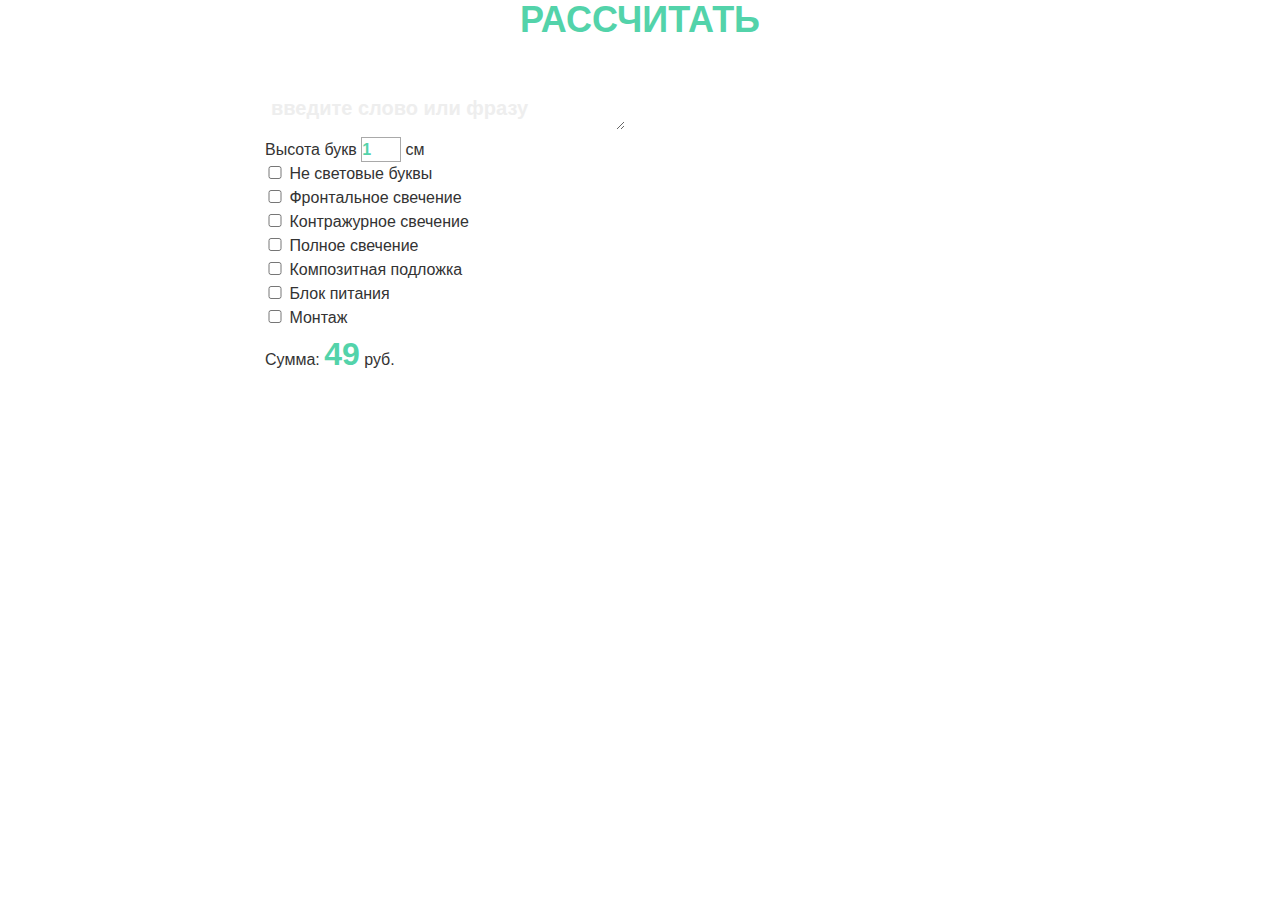
==== calc/index.html @ e40aa345 "Update index.html" ====
<!DOCTYPE html>
<html lang="ru">
	<head>
	<meta http-equiv="Content-Type" content="text/html; charset=UTF-8">	
	<meta name="description" content="Изготовить вывеску на фасад здания по 902 п.п. с фронтальной подстветкой, контражур или без нее. Рекламно-производственная компания в Москве Фабрика Букв">
	<meta http-equiv="X-UA-Compatible" content="IE=edge">
	<meta name="viewport" content="width=device-width, initial-scale=1, maximum-scale=1">
	<meta property="og:image" content="path/to/image.jpg">
	<link rel="shortcut icon" href="" type="image/x-icon">
	<link rel="apple-touch-icon" href="">
	<link rel="apple-touch-icon" sizes="72x72" href="">
	<link rel="apple-touch-icon" sizes="114x114" href="">
	<meta name="theme-color" content="#000">
	<meta name="msapplication-navbutton-color" content="#000">
	<meta name="apple-mobile-web-app-status-bar-style" content="#000">
<!--<style>body { opacity: 0; overflow-x: hidden; } html { background-color: #fff; }</style>-->
	<style type="text/css">
		body{overflow:hidden!important;height:unset!important;/*background-color: #110f0c!important;color:white!important*/}
.mfp-bg.mfp-ready {
    display: none;
}
		#kalk input[type=text] {
    border: 1px solid transparent;
}
.mfp-wrap.mfp-close-btn-in.mfp-auto-cursor.mfp-ready {
    display: none;
}
		#calculator{margin:0!important;padding:0!important;background-color:transparent!important;}
		#kalk textarea {
     width: 100%!important;
     color: #12100d!important;
     font-weight: 900!important;
}
		#calculator h1, #calculator span {
    color: #53d3aa!important;
}
		#kalk input[type=text] {
font-weight:900;
    color: #54d3aa;
}
		.flip-container {
    display: none;
}
</style>
</head>
<body>

	<div class="container-fluid" id="calculator">
		<div class="row">
			<div class="container" id="kalk">
				<div class="row">
					<div class="col-sm-12 col-xs-12"><h1 class="txt-c"><span class="b">Рассчитать</span><!-- <br> и мы гарантированно сделаем скидку</h1> --></div>
				</div>
				<div class="row">
					<div class="col-sm-6 col-md-5 col-md-offset-1 col-lg-4 col-lg-offset-2" id="ya_a">
						<center>
						<div class="cont">
							<textarea id="lett" placeholder="введите слово или фразу" style="border:0;"></textarea>
						</div>
						</center>
						<div class="cont"> Высота букв 
							<input type="text" id="lett_h" value="1"> см
						</div>
						
						<div class="cont"><input type="checkbox" class="tpe" data-pr="49" data-nm="Не световые буквы"> Не световые буквы</div>
						<div class="cont"><input type="checkbox" class="tpe" data-pr="60" data-nm="Фронтальное свечение"> Фронтальное свечение</div>
						<div class="cont"><input type="checkbox" class="tpe" data-pr="75" data-nm="Контражурное свечение"> Контражурное свечение</div>
						<div class="cont"><input type="checkbox" class="tpe" data-pr="90" data-nm="Полное свечение"> Полное свечение</div>
						<div class="cont"><input type="checkbox" id="pdlj"> Композитная подложка</div>
						<div class="cont" id="podlojka" style="display: none;"><!--22-->
							<div class="ct ltt">Высота подложки, см:
								<input type="text" id="pdlj_h" value="1">
							</div>
							<div class="ct ltt">Длина подложки, см:
								<input type="text" id="pdlj_w" value="1">
							</div>
						</div>
						<div class="cont"><input type="checkbox" id="power"> Блок питания</div>
						<div class="cont"><input type="checkbox" id="montaj"> Монтаж</div>
						<div class="sum">Сумма: <span id="itog">49</span> руб.</div>
					</div>
					<div class="col-sm-6 col-md-5 col-lg-4">
						<div id="pcture">
							<div class="_goods">
								<div class="flip-container">
									<aside class="flipper" id="flipper">
										<section class="front">Перед</section>
										<section class="back right">Зад</section>
									</aside>
									<aside id="undflipper">
										<section>здесь будет<br>примерный вид</section>
									</aside>
									
								</div>
							</div>
						</div>
					</div>
				</div>
				<!--<div class="row">
					<div class="txt-c">
						<button type="button" id="order" class="bigbtn">оставить заявку</button>
					</div>
				</div>-->
			</div>
			<div id="calc_answ" style="display:none"></div>

			
			<div id="text_order" style="display:none">Текст: 
Тип вывески: не выбрано
Высота букв, см: 1
Блок питания: не нужен
Подложка: не нужна
Монтаж: не нужен</div>
		</div>
	</div>


	<link rel="stylesheet" href="css/main.min.css">


	<script src="js/scripts.min.js"></script>
---- calc/css/main.min.css ----
@font-face{font-family:"Bebas Neue";font-weight:400;font-style:normal;src:url(../fonts/BebasNeue/BebasNeueRegular.eot);src:url(../fonts/BebasNeue/BebasNeueRegular.eot?#iefix) format("embedded-opentype"),url(../fonts/BebasNeue/BebasNeueRegular.woff) format("woff"),url(../fonts/BebasNeue/BebasNeueRegular.ttf) format("truetype")}@font-face{font-family:"Bebas Neue";font-weight:700;font-style:normal;src:url(../fonts/BebasNeue/BebasNeueBold.eot);src:url(../fonts/BebasNeue/BebasNeueBold.eot?#iefix) format("embedded-opentype"),url(../fonts/BebasNeue/BebasNeueBold.woff) format("woff"),url(../fonts/BebasNeue/BebasNeueBold.ttf) format("truetype")}html{font-family:sans-serif;-ms-text-size-adjust:100%;-webkit-text-size-adjust:100%}body{margin:0}article,aside,details,figcaption,figure,footer,header,hgroup,main,menu,nav,section,summary{display:block}audio,canvas,progress,video{display:inline-block;vertical-align:baseline}audio:not([controls]){display:none;height:0}[hidden],template{display:none}a{background-color:transparent}a:active,a:hover{outline:0}abbr[title]{border-bottom:1px dotted}b,strong{font-weight:700}dfn{font-style:italic}h1{font-size:2em;margin:.67em 0}mark{background:#ff0;color:#000}small{font-size:80%}sub,sup{font-size:75%;line-height:0;position:relative;vertical-align:baseline}sup{top:-.5em}sub{bottom:-.25em}img{border:0}svg:not(:root){overflow:hidden}figure{margin:1em 40px}hr{-webkit-box-sizing:content-box;box-sizing:content-box;height:0}pre{overflow:auto}code,kbd,pre,samp{font-family:monospace,monospace;font-size:1em}button,input,optgroup,select,textarea{color:inherit;font:inherit;margin:0}button{overflow:visible}button,select{text-transform:none}button,html input[type=button],input[type=reset],input[type=submit]{-webkit-appearance:button;cursor:pointer}button[disabled],html input[disabled]{cursor:default}button::-moz-focus-inner,input::-moz-focus-inner{border:0;padding:0}input{line-height:normal}input[type=checkbox],input[type=radio]{-webkit-box-sizing:border-box;box-sizing:border-box;padding:0}input[type=number]::-webkit-inner-spin-button,input[type=number]::-webkit-outer-spin-button{height:auto}input[type=search]{-webkit-appearance:textfield;-webkit-box-sizing:content-box;box-sizing:content-box}input[type=search]::-webkit-search-cancel-button,input[type=search]::-webkit-search-decoration{-webkit-appearance:none}fieldset{border:1px solid silver;margin:0 2px;padding:.35em .625em .75em}legend{border:0;padding:0}textarea{overflow:auto}optgroup{font-weight:700}table{border-collapse:collapse;border-spacing:0}td,th{padding:0}*{-webkit-box-sizing:border-box;box-sizing:border-box}:after,:before{-webkit-box-sizing:border-box;box-sizing:border-box}html{font-size:10px;-webkit-tap-highlight-color:transparent}body{font-family:"Helvetica Neue",Helvetica,Arial,sans-serif;font-size:14px;line-height:1.42857143;color:#333;background-color:#fff}button,input,select,textarea{font-family:inherit;font-size:inherit;line-height:inherit}a{color:#337ab7;text-decoration:none}a:focus,a:hover{color:#23527c;text-decoration:underline}a:focus{outline:5px auto -webkit-focus-ring-color;outline-offset:-2px}figure{margin:0}img{vertical-align:middle}.img-responsive{display:block;max-width:100%;height:auto}.img-rounded{-webkit-border-radius:6px;border-radius:6px}.img-thumbnail{padding:4px;line-height:1.42857143;background-color:#fff;border:1px solid #ddd;-webkit-border-radius:4px;border-radius:4px;-webkit-transition:all .2s ease-in-out;-o-transition:all .2s ease-in-out;transition:all .2s ease-in-out;display:inline-block;max-width:100%;height:auto}.img-circle{-webkit-border-radius:50%;border-radius:50%}hr{margin-top:20px;margin-bottom:20px;border:0;border-top:1px solid #eee}.sr-only{position:absolute;width:1px;height:1px;margin:-1px;padding:0;overflow:hidden;clip:rect(0,0,0,0);border:0}.sr-only-focusable:active,.sr-only-focusable:focus{position:static;width:auto;height:auto;margin:0;overflow:visible;clip:auto}[role=button]{cursor:pointer}.container{margin-right:auto;margin-left:auto;padding-left:15px;padding-right:15px}@media (min-width:768px){.container{width:750px}}@media (min-width:992px){.container{width:970px}}@media (min-width:1200px){.container{width:1170px}}.container-fluid{margin-right:auto;margin-left:auto;padding-left:15px;padding-right:15px}.row{margin-left:-15px;margin-right:-15px}.col-lg-1,.col-lg-10,.col-lg-11,.col-lg-12,.col-lg-2,.col-lg-3,.col-lg-4,.col-lg-5,.col-lg-6,.col-lg-7,.col-lg-8,.col-lg-9,.col-md-1,.col-md-10,.col-md-11,.col-md-12,.col-md-2,.col-md-3,.col-md-4,.col-md-5,.col-md-6,.col-md-7,.col-md-8,.col-md-9,.col-sm-1,.col-sm-10,.col-sm-11,.col-sm-12,.col-sm-2,.col-sm-3,.col-sm-4,.col-sm-5,.col-sm-6,.col-sm-7,.col-sm-8,.col-sm-9,.col-xs-1,.col-xs-10,.col-xs-11,.col-xs-12,.col-xs-2,.col-xs-3,.col-xs-4,.col-xs-5,.col-xs-6,.col-xs-7,.col-xs-8,.col-xs-9{position:relative;min-height:1px;padding-left:15px;padding-right:15px}.col-xs-1,.col-xs-10,.col-xs-11,.col-xs-12,.col-xs-2,.col-xs-3,.col-xs-4,.col-xs-5,.col-xs-6,.col-xs-7,.col-xs-8,.col-xs-9{float:left}.col-xs-12{width:100%}.col-xs-11{width:91.66666667%}.col-xs-10{width:83.33333333%}.col-xs-9{width:75%}.col-xs-8{width:66.66666667%}.col-xs-7{width:58.33333333%}.col-xs-6{width:50%}.col-xs-5{width:41.66666667%}.col-xs-4{width:33.33333333%}.col-xs-3{width:25%}.col-xs-2{width:16.66666667%}.col-xs-1{width:8.33333333%}.col-xs-pull-12{right:100%}.col-xs-pull-11{right:91.66666667%}.col-xs-pull-10{right:83.33333333%}.col-xs-pull-9{right:75%}.col-xs-pull-8{right:66.66666667%}.col-xs-pull-7{right:58.33333333%}.col-xs-pull-6{right:50%}.col-xs-pull-5{right:41.66666667%}.col-xs-pull-4{right:33.33333333%}.col-xs-pull-3{right:25%}.col-xs-pull-2{right:16.66666667%}.col-xs-pull-1{right:8.33333333%}.col-xs-pull-0{right:auto}.col-xs-push-12{left:100%}.col-xs-push-11{left:91.66666667%}.col-xs-push-10{left:83.33333333%}.col-xs-push-9{left:75%}.col-xs-push-8{left:66.66666667%}.col-xs-push-7{left:58.33333333%}.col-xs-push-6{left:50%}.col-xs-push-5{left:41.66666667%}.col-xs-push-4{left:33.33333333%}.col-xs-push-3{left:25%}.col-xs-push-2{left:16.66666667%}.col-xs-push-1{left:8.33333333%}.col-xs-push-0{left:auto}.col-xs-offset-12{margin-left:100%}.col-xs-offset-11{margin-left:91.66666667%}.col-xs-offset-10{margin-left:83.33333333%}.col-xs-offset-9{margin-left:75%}.col-xs-offset-8{margin-left:66.66666667%}.col-xs-offset-7{margin-left:58.33333333%}.col-xs-offset-6{margin-left:50%}.col-xs-offset-5{margin-left:41.66666667%}.col-xs-offset-4{margin-left:33.33333333%}.col-xs-offset-3{margin-left:25%}.col-xs-offset-2{margin-left:16.66666667%}.col-xs-offset-1{margin-left:8.33333333%}.col-xs-offset-0{margin-left:0}@media (min-width:768px){.col-sm-1,.col-sm-10,.col-sm-11,.col-sm-12,.col-sm-2,.col-sm-3,.col-sm-4,.col-sm-5,.col-sm-6,.col-sm-7,.col-sm-8,.col-sm-9{float:left}.col-sm-12{width:100%}.col-sm-11{width:91.66666667%}.col-sm-10{width:83.33333333%}.col-sm-9{width:75%}.col-sm-8{width:66.66666667%}.col-sm-7{width:58.33333333%}.col-sm-6{width:50%}.col-sm-5{width:41.66666667%}.col-sm-4{width:33.33333333%}.col-sm-3{width:25%}.col-sm-2{width:16.66666667%}.col-sm-1{width:8.33333333%}.col-sm-pull-12{right:100%}.col-sm-pull-11{right:91.66666667%}.col-sm-pull-10{right:83.33333333%}.col-sm-pull-9{right:75%}.col-sm-pull-8{right:66.66666667%}.col-sm-pull-7{right:58.33333333%}.col-sm-pull-6{right:50%}.col-sm-pull-5{right:41.66666667%}.col-sm-pull-4{right:33.33333333%}.col-sm-pull-3{right:25%}.col-sm-pull-2{right:16.66666667%}.col-sm-pull-1{right:8.33333333%}.col-sm-pull-0{right:auto}.col-sm-push-12{left:100%}.col-sm-push-11{left:91.66666667%}.col-sm-push-10{left:83.33333333%}.col-sm-push-9{left:75%}.col-sm-push-8{left:66.66666667%}.col-sm-push-7{left:58.33333333%}.col-sm-push-6{left:50%}.col-sm-push-5{left:41.66666667%}.col-sm-push-4{left:33.33333333%}.col-sm-push-3{left:25%}.col-sm-push-2{left:16.66666667%}.col-sm-push-1{left:8.33333333%}.col-sm-push-0{left:auto}.col-sm-offset-12{margin-left:100%}.col-sm-offset-11{margin-left:91.66666667%}.col-sm-offset-10{margin-left:83.33333333%}.col-sm-offset-9{margin-left:75%}.col-sm-offset-8{margin-left:66.66666667%}.col-sm-offset-7{margin-left:58.33333333%}.col-sm-offset-6{margin-left:50%}.col-sm-offset-5{margin-left:41.66666667%}.col-sm-offset-4{margin-left:33.33333333%}.col-sm-offset-3{margin-left:25%}.col-sm-offset-2{margin-left:16.66666667%}.col-sm-offset-1{margin-left:8.33333333%}.col-sm-offset-0{margin-left:0}}@media (min-width:992px){.col-md-1,.col-md-10,.col-md-11,.col-md-12,.col-md-2,.col-md-3,.col-md-4,.col-md-5,.col-md-6,.col-md-7,.col-md-8,.col-md-9{float:left}.col-md-12{width:100%}.col-md-11{width:91.66666667%}.col-md-10{width:83.33333333%}.col-md-9{width:75%}.col-md-8{width:66.66666667%}.col-md-7{width:58.33333333%}.col-md-6{width:50%}.col-md-5{width:41.66666667%}.col-md-4{width:33.33333333%}.col-md-3{width:25%}.col-md-2{width:16.66666667%}.col-md-1{width:8.33333333%}.col-md-pull-12{right:100%}.col-md-pull-11{right:91.66666667%}.col-md-pull-10{right:83.33333333%}.col-md-pull-9{right:75%}.col-md-pull-8{right:66.66666667%}.col-md-pull-7{right:58.33333333%}.col-md-pull-6{right:50%}.col-md-pull-5{right:41.66666667%}.col-md-pull-4{right:33.33333333%}.col-md-pull-3{right:25%}.col-md-pull-2{right:16.66666667%}.col-md-pull-1{right:8.33333333%}.col-md-pull-0{right:auto}.col-md-push-12{left:100%}.col-md-push-11{left:91.66666667%}.col-md-push-10{left:83.33333333%}.col-md-push-9{left:75%}.col-md-push-8{left:66.66666667%}.col-md-push-7{left:58.33333333%}.col-md-push-6{left:50%}.col-md-push-5{left:41.66666667%}.col-md-push-4{left:33.33333333%}.col-md-push-3{left:25%}.col-md-push-2{left:16.66666667%}.col-md-push-1{left:8.33333333%}.col-md-push-0{left:auto}.col-md-offset-12{margin-left:100%}.col-md-offset-11{margin-left:91.66666667%}.col-md-offset-10{margin-left:83.33333333%}.col-md-offset-9{margin-left:75%}.col-md-offset-8{margin-left:66.66666667%}.col-md-offset-7{margin-left:58.33333333%}.col-md-offset-6{margin-left:50%}.col-md-offset-5{margin-left:41.66666667%}.col-md-offset-4{margin-left:33.33333333%}.col-md-offset-3{margin-left:25%}.col-md-offset-2{margin-left:16.66666667%}.col-md-offset-1{margin-left:8.33333333%}.col-md-offset-0{margin-left:0}}@media (min-width:1200px){.col-lg-1,.col-lg-10,.col-lg-11,.col-lg-12,.col-lg-2,.col-lg-3,.col-lg-4,.col-lg-5,.col-lg-6,.col-lg-7,.col-lg-8,.col-lg-9{float:left}.col-lg-12{width:100%}.col-lg-11{width:91.66666667%}.col-lg-10{width:83.33333333%}.col-lg-9{width:75%}.col-lg-8{width:66.66666667%}.col-lg-7{width:58.33333333%}.col-lg-6{width:50%}.col-lg-5{width:41.66666667%}.col-lg-4{width:33.33333333%}.col-lg-3{width:25%}.col-lg-2{width:16.66666667%}.col-lg-1{width:8.33333333%}.col-lg-pull-12{right:100%}.col-lg-pull-11{right:91.66666667%}.col-lg-pull-10{right:83.33333333%}.col-lg-pull-9{right:75%}.col-lg-pull-8{right:66.66666667%}.col-lg-pull-7{right:58.33333333%}.col-lg-pull-6{right:50%}.col-lg-pull-5{right:41.66666667%}.col-lg-pull-4{right:33.33333333%}.col-lg-pull-3{right:25%}.col-lg-pull-2{right:16.66666667%}.col-lg-pull-1{right:8.33333333%}.col-lg-pull-0{right:auto}.col-lg-push-12{left:100%}.col-lg-push-11{left:91.66666667%}.col-lg-push-10{left:83.33333333%}.col-lg-push-9{left:75%}.col-lg-push-8{left:66.66666667%}.col-lg-push-7{left:58.33333333%}.col-lg-push-6{left:50%}.col-lg-push-5{left:41.66666667%}.col-lg-push-4{left:33.33333333%}.col-lg-push-3{left:25%}.col-lg-push-2{left:16.66666667%}.col-lg-push-1{left:8.33333333%}.col-lg-push-0{left:auto}.col-lg-offset-12{margin-left:100%}.col-lg-offset-11{margin-left:91.66666667%}.col-lg-offset-10{margin-left:83.33333333%}.col-lg-offset-9{margin-left:75%}.col-lg-offset-8{margin-left:66.66666667%}.col-lg-offset-7{margin-left:58.33333333%}.col-lg-offset-6{margin-left:50%}.col-lg-offset-5{margin-left:41.66666667%}.col-lg-offset-4{margin-left:33.33333333%}.col-lg-offset-3{margin-left:25%}.col-lg-offset-2{margin-left:16.66666667%}.col-lg-offset-1{margin-left:8.33333333%}.col-lg-offset-0{margin-left:0}}.clearfix:after,.clearfix:before,.container-fluid:after,.container-fluid:before,.container:after,.container:before,.row:after,.row:before{content:" ";display:table}.clearfix:after,.container-fluid:after,.container:after,.row:after{clear:both}.center-block{display:block;margin-left:auto;margin-right:auto}.pull-right{float:right!important}.pull-left{float:left!important}.hide{display:none!important}.show{display:block!important}.invisible{visibility:hidden}.text-hide{font:0/0 a;color:transparent;text-shadow:none;background-color:transparent;border:0}.hidden{display:none!important}.affix{position:fixed}@-ms-viewport{width:device-width}.visible-lg,.visible-md,.visible-sm,.visible-xs{display:none!important}.visible-lg-block,.visible-lg-inline,.visible-lg-inline-block,.visible-md-block,.visible-md-inline,.visible-md-inline-block,.visible-sm-block,.visible-sm-inline,.visible-sm-inline-block,.visible-xs-block,.visible-xs-inline,.visible-xs-inline-block{display:none!important}@media (max-width:767px){.visible-xs{display:block!important}table.visible-xs{display:table!important}tr.visible-xs{display:table-row!important}td.visible-xs,th.visible-xs{display:table-cell!important}}@media (max-width:767px){.visible-xs-block{display:block!important}}@media (max-width:767px){.visible-xs-inline{display:inline!important}}@media (max-width:767px){.visible-xs-inline-block{display:inline-block!important}}@media (min-width:768px) and (max-width:991px){.visible-sm{display:block!important}table.visible-sm{display:table!important}tr.visible-sm{display:table-row!important}td.visible-sm,th.visible-sm{display:table-cell!important}}@media (min-width:768px) and (max-width:991px){.visible-sm-block{display:block!important}}@media (min-width:768px) and (max-width:991px){.visible-sm-inline{display:inline!important}}@media (min-width:768px) and (max-width:991px){.visible-sm-inline-block{display:inline-block!important}}@media (min-width:992px) and (max-width:1199px){.visible-md{display:block!important}table.visible-md{display:table!important}tr.visible-md{display:table-row!important}td.visible-md,th.visible-md{display:table-cell!important}}@media (min-width:992px) and (max-width:1199px){.visible-md-block{display:block!important}}@media (min-width:992px) and (max-width:1199px){.visible-md-inline{display:inline!important}}@media (min-width:992px) and (max-width:1199px){.visible-md-inline-block{display:inline-block!important}}@media (min-width:1200px){.visible-lg{display:block!important}table.visible-lg{display:table!important}tr.visible-lg{display:table-row!important}td.visible-lg,th.visible-lg{display:table-cell!important}}@media (min-width:1200px){.visible-lg-block{display:block!important}}@media (min-width:1200px){.visible-lg-inline{display:inline!important}}@media (min-width:1200px){.visible-lg-inline-block{display:inline-block!important}}@media (max-width:767px){.hidden-xs{display:none!important}}@media (min-width:768px) and (max-width:991px){.hidden-sm{display:none!important}}@media (min-width:992px) and (max-width:1199px){.hidden-md{display:none!important}}@media (min-width:1200px){.hidden-lg{display:none!important}}.visible-print{display:none!important}@media print{.visible-print{display:block!important}table.visible-print{display:table!important}tr.visible-print{display:table-row!important}td.visible-print,th.visible-print{display:table-cell!important}}.visible-print-block{display:none!important}@media print{.visible-print-block{display:block!important}}.visible-print-inline{display:none!important}@media print{.visible-print-inline{display:inline!important}}.visible-print-inline-block{display:none!important}@media print{.visible-print-inline-block{display:inline-block!important}}@media print{.hidden-print{display:none!important}}.mfp-bg{top:0;left:0;width:100%;height:100%;z-index:1042;overflow:hidden;position:fixed;background:#0b0b0b;opacity:.8}.mfp-wrap{top:0;left:0;width:100%;height:100%;z-index:1043;position:fixed;outline:0!important;-webkit-backface-visibility:hidden}.mfp-container{text-align:center;position:absolute;width:100%;height:100%;left:0;top:0;padding:0 8px;-webkit-box-sizing:border-box;box-sizing:border-box}.mfp-container:before{content:'';display:inline-block;height:100%;vertical-align:middle}.mfp-align-top .mfp-container:before{display:none}.mfp-content{position:relative;display:inline-block;vertical-align:middle;margin:0 auto;text-align:left;z-index:1045}.mfp-ajax-holder .mfp-content,.mfp-inline-holder .mfp-content{width:100%;cursor:auto}.mfp-ajax-cur{cursor:progress}.mfp-zoom-out-cur,.mfp-zoom-out-cur .mfp-image-holder .mfp-close{cursor:-webkit-zoom-out;cursor:zoom-out}.mfp-zoom{cursor:pointer;cursor:-webkit-zoom-in;cursor:zoom-in}.mfp-auto-cursor .mfp-content{cursor:auto}.mfp-arrow,.mfp-close,.mfp-counter,.mfp-preloader{-webkit-user-select:none;-moz-user-select:none;-ms-user-select:none;user-select:none}.mfp-loading.mfp-figure{display:none}.mfp-hide{display:none!important}.mfp-preloader{color:#ccc;position:absolute;top:50%;width:auto;text-align:center;margin-top:-.8em;left:8px;right:8px;z-index:1044}.mfp-preloader a{color:#ccc}.mfp-preloader a:hover{color:#fff}.mfp-s-ready .mfp-preloader{display:none}.mfp-s-error .mfp-content{display:none}button.mfp-arrow,button.mfp-close{overflow:visible;cursor:pointer;background:0 0;border:0;-webkit-appearance:none;display:block;outline:0;padding:0;z-index:1046;-webkit-box-shadow:none;box-shadow:none;-ms-touch-action:manipulation;touch-action:manipulation}button::-moz-focus-inner{padding:0;border:0}.mfp-close{width:44px;height:44px;line-height:44px;position:absolute;right:0;top:0;text-decoration:none;text-align:center;opacity:.65;padding:0 0 18px 10px;color:#fff;font-style:normal;font-size:28px;font-family:Arial,Baskerville,monospace}.mfp-close:focus,.mfp-close:hover{opacity:1}.mfp-close:active{top:1px}.mfp-close-btn-in .mfp-close{color:#333}.mfp-iframe-holder .mfp-close,.mfp-image-holder .mfp-close{color:#fff;right:-6px;text-align:right;padding-right:6px;width:100%}.mfp-counter{position:absolute;top:0;right:0;color:#ccc;font-size:12px;line-height:18px;white-space:nowrap}.mfp-arrow{position:absolute;opacity:.65;margin:0;top:50%;margin-top:-55px;padding:0;width:90px;height:110px;-webkit-tap-highlight-color:transparent}.mfp-arrow:active{margin-top:-54px}.mfp-arrow:focus,.mfp-arrow:hover{opacity:1}.mfp-arrow:after,.mfp-arrow:before{content:'';display:block;width:0;height:0;position:absolute;left:0;top:0;margin-top:35px;margin-left:35px;border:medium inset transparent}.mfp-arrow:after{border-top-width:13px;border-bottom-width:13px;top:8px}.mfp-arrow:before{border-top-width:21px;border-bottom-width:21px;opacity:.7}.mfp-arrow-left{left:0}.mfp-arrow-left:after{border-right:17px solid #fff;margin-left:31px}.mfp-arrow-left:before{margin-left:25px;border-right:27px solid #3f3f3f}.mfp-arrow-right{right:0}.mfp-arrow-right:after{border-left:17px solid #fff;margin-left:39px}.mfp-arrow-right:before{border-left:27px solid #3f3f3f}.mfp-iframe-holder{padding-top:40px;padding-bottom:40px}.mfp-iframe-holder .mfp-content{line-height:0;width:100%;max-width:900px}.mfp-iframe-holder .mfp-close{top:-40px}.mfp-iframe-scaler{width:100%;height:0;overflow:hidden;padding-top:56.25%}.mfp-iframe-scaler iframe{position:absolute;display:block;top:0;left:0;width:100%;height:100%;-webkit-box-shadow:0 0 8px rgba(0,0,0,.6);box-shadow:0 0 8px rgba(0,0,0,.6);background:#000}img.mfp-img{width:auto;max-width:100%;height:auto;display:block;line-height:0;-webkit-box-sizing:border-box;box-sizing:border-box;padding:40px 0 40px;margin:0 auto}.mfp-figure{line-height:0}.mfp-figure:after{content:'';position:absolute;left:0;top:40px;bottom:40px;display:block;right:0;width:auto;height:auto;z-index:-1;-webkit-box-shadow:0 0 8px rgba(0,0,0,.6);box-shadow:0 0 8px rgba(0,0,0,.6);background:#444}.mfp-figure small{color:#bdbdbd;display:block;font-size:12px;line-height:14px}.mfp-figure figure{margin:0}.mfp-bottom-bar{margin-top:-36px;position:absolute;top:100%;left:0;width:100%;cursor:auto}.mfp-title{text-align:left;line-height:18px;color:#f3f3f3;word-wrap:break-word;padding-right:36px}.mfp-image-holder .mfp-content{max-width:100%}.mfp-gallery .mfp-image-holder .mfp-figure{cursor:pointer}@media screen and (max-width:800px) and (orientation:landscape),screen and (max-height:300px){.mfp-img-mobile .mfp-image-holder{padding-left:0;padding-right:0}.mfp-img-mobile img.mfp-img{padding:0}.mfp-img-mobile .mfp-figure:after{top:0;bottom:0}.mfp-img-mobile .mfp-figure small{display:inline;margin-left:5px}.mfp-img-mobile .mfp-bottom-bar{background:rgba(0,0,0,.6);bottom:0;margin:0;top:auto;padding:3px 5px;position:fixed;-webkit-box-sizing:border-box;box-sizing:border-box}.mfp-img-mobile .mfp-bottom-bar:empty{padding:0}.mfp-img-mobile .mfp-counter{right:5px;top:3px}.mfp-img-mobile .mfp-close{top:0;right:0;width:35px;height:35px;line-height:35px;background:rgba(0,0,0,.6);position:fixed;text-align:center;padding:0}}@media all and (max-width:900px){.mfp-arrow{-webkit-transform:scale(.75);-ms-transform:scale(.75);transform:scale(.75)}.mfp-arrow-left{-webkit-transform-origin:0;-ms-transform-origin:0;transform-origin:0}.mfp-arrow-right{-webkit-transform-origin:100%;-ms-transform-origin:100%;transform-origin:100%}.mfp-container{padding-left:6px;padding-right:6px}}.owl-carousel{display:none;width:100%;-webkit-tap-highlight-color:transparent;position:relative;z-index:1}.owl-carousel .owl-stage{position:relative;-ms-touch-action:pan-Y;-moz-backface-visibility:hidden}.owl-carousel .owl-stage:after{content:".";display:block;clear:both;visibility:hidden;line-height:0;height:0}.owl-carousel .owl-stage-outer{position:relative;overflow:hidden;-webkit-transform:translate3d(0,0,0)}.owl-carousel .owl-item,.owl-carousel .owl-wrapper{-webkit-backface-visibility:hidden;-moz-backface-visibility:hidden;-ms-backface-visibility:hidden;-webkit-transform:translate3d(0,0,0);-moz-transform:translate3d(0,0,0);-ms-transform:translate3d(0,0,0)}.owl-carousel .owl-item{position:relative;min-height:1px;float:left;-webkit-backface-visibility:hidden;-webkit-tap-highlight-color:transparent;-webkit-touch-callout:none}.owl-carousel .owl-item img{display:block;width:100%}.owl-carousel .owl-dots.disabled,.owl-carousel .owl-nav.disabled{display:none}.owl-carousel .owl-dot,.owl-carousel .owl-nav .owl-next,.owl-carousel .owl-nav .owl-prev{cursor:pointer;cursor:hand;-webkit-user-select:none;-moz-user-select:none;-ms-user-select:none;user-select:none}.owl-carousel.owl-loaded{display:block}.owl-carousel.owl-loading{opacity:0;display:block}.owl-carousel.owl-hidden{opacity:0}.owl-carousel.owl-refresh .owl-item{visibility:hidden}.owl-carousel.owl-drag .owl-item{-webkit-user-select:none;-moz-user-select:none;-ms-user-select:none;user-select:none}.owl-carousel.owl-grab{cursor:move;cursor:-webkit-grab;cursor:grab}.owl-carousel.owl-rtl{direction:rtl}.owl-carousel.owl-rtl .owl-item{float:right}.no-js .owl-carousel{display:block}.owl-carousel .animated{-webkit-animation-duration:1s;animation-duration:1s;-webkit-animation-fill-mode:both;animation-fill-mode:both}.owl-carousel .owl-animated-in{z-index:0}.owl-carousel .owl-animated-out{z-index:1}.owl-carousel .fadeOut{-webkit-animation-name:fadeOut;animation-name:fadeOut}@-webkit-keyframes fadeOut{0%{opacity:1}100%{opacity:0}}@keyframes fadeOut{0%{opacity:1}100%{opacity:0}}.owl-height{-webkit-transition:height .5s ease-in-out;-o-transition:height .5s ease-in-out;transition:height .5s ease-in-out}.owl-carousel .owl-item .owl-lazy{opacity:0;-webkit-transition:opacity .4s ease;-o-transition:opacity .4s ease;transition:opacity .4s ease}.owl-carousel .owl-item img.owl-lazy{-webkit-transform-style:preserve-3d;transform-style:preserve-3d}.owl-carousel .owl-video-wrapper{position:relative;height:100%;background:#000}.owl-carousel .owl-video-play-icon{position:absolute;height:80px;width:80px;left:50%;top:50%;margin-left:-40px;margin-top:-40px;background:url(owl.video.play.png) no-repeat;cursor:pointer;z-index:1;-webkit-backface-visibility:hidden;-webkit-transition:-webkit-transform .1s ease;transition:-webkit-transform .1s ease;-o-transition:transform .1s ease;transition:transform .1s ease;transition:transform .1s ease,-webkit-transform .1s ease}.owl-carousel .owl-video-play-icon:hover{-ms-transform:scale(1.3,1.3);-webkit-transform:scale(1.3,1.3);transform:scale(1.3,1.3)}.owl-carousel .owl-video-playing .owl-video-play-icon,.owl-carousel .owl-video-playing .owl-video-tn{display:none}.owl-carousel .owl-video-tn{opacity:0;height:100%;background-position:center center;background-repeat:no-repeat;-webkit-background-size:contain;background-size:contain;-webkit-transition:opacity .4s ease;-o-transition:opacity .4s ease;transition:opacity .4s ease}.owl-carousel .owl-video-frame{position:relative;z-index:1;height:100%;width:100%}@font-face{font-family:FontAwesome;src:url(/fonts/fontawesome-webfont.eot?v=3.2.1);src:url(/fonts/fontawesome-webfont.eot?#iefix&v=3.2.1) format("embedded-opentype"),url(/fonts/fontawesome-webfont.woff?v=3.2.1) format("woff"),url(/fonts/fontawesome-webfont.ttf?v=3.2.1) format("truetype"),url(/fonts/fontawesome-webfont.svg#fontawesomeregular?v=3.2.1) format("svg");font-weight:400;font-style:normal}[class*=" icon-"],[class^=icon-]{font-family:FontAwesome;font-weight:400;font-style:normal;text-decoration:inherit;-webkit-font-smoothing:antialiased}[class*=" icon-"]:before,[class^=icon-]:before{text-decoration:inherit;display:inline-block;speak:none}.icon-large:before{vertical-align:-10%;font-size:1.3333333333333333em}a [class*=" icon-"],a [class^=icon-]{display:inline}[class*=" icon-"].icon-fixed-width,[class^=icon-].icon-fixed-width{display:inline-block;width:1.1428571428571428em;text-align:right;padding-right:.2857142857142857em}[class*=" icon-"].icon-fixed-width.icon-large,[class^=icon-].icon-fixed-width.icon-large{width:1.4285714285714286em}.icons-ul{margin-left:2.142857142857143em;list-style-type:none}.icons-ul>li{position:relative}.icons-ul .icon-li{position:absolute;left:-2.142857142857143em;width:2.142857142857143em;text-align:center;line-height:inherit}[class*=" icon-"].hide,[class^=icon-].hide{display:none}.icon-muted{color:#eee}.icon-light{color:#fff}.icon-dark{color:#333}.icon-border{border:solid 1px #eee;padding:.2em .25em .15em;-webkit-border-radius:3px;border-radius:3px}.icon-2x{font-size:2em}.icon-2x.icon-border{border-width:2px;-webkit-border-radius:4px;border-radius:4px}.icon-3x{font-size:3em}.icon-3x.icon-border{border-width:3px;-webkit-border-radius:5px;border-radius:5px}.icon-4x{font-size:4em}.icon-4x.icon-border{border-width:4px;-webkit-border-radius:6px;border-radius:6px}.icon-5x{font-size:5em}.icon-5x.icon-border{border-width:5px;-webkit-border-radius:7px;border-radius:7px}.pull-right{float:right}.pull-left{float:left}[class*=" icon-"].pull-left,[class^=icon-].pull-left{margin-right:.3em}[class*=" icon-"].pull-right,[class^=icon-].pull-right{margin-left:.3em}[class*=" icon-"],[class^=icon-]{display:inline;width:auto;height:auto;line-height:normal;vertical-align:baseline;background-image:none;background-position:0 0;background-repeat:repeat;margin-top:0}.dropdown-menu>.active>a>[class*=" icon-"],.dropdown-menu>.active>a>[class^=icon-],.dropdown-menu>li>a:hover>[class*=" icon-"],.dropdown-menu>li>a:hover>[class^=icon-],.dropdown-submenu:hover>a>[class*=" icon-"],.dropdown-submenu:hover>a>[class^=icon-],.icon-white,.nav-list>.active>a>[class*=" icon-"],.nav-list>.active>a>[class^=icon-],.nav-pills>.active>a>[class*=" icon-"],.nav-pills>.active>a>[class^=icon-],.navbar-inverse .nav>.active>a>[class*=" icon-"],.navbar-inverse .nav>.active>a>[class^=icon-]{background-image:none}.btn [class*=" icon-"].icon-large,.btn [class^=icon-].icon-large,.nav [class*=" icon-"].icon-large,.nav [class^=icon-].icon-large{line-height:.9em}.btn [class*=" icon-"].icon-spin,.btn [class^=icon-].icon-spin,.nav [class*=" icon-"].icon-spin,.nav [class^=icon-].icon-spin{display:inline-block}.nav-pills [class*=" icon-"],.nav-pills [class*=" icon-"].icon-large,.nav-pills [class^=icon-],.nav-pills [class^=icon-].icon-large,.nav-tabs [class*=" icon-"],.nav-tabs [class*=" icon-"].icon-large,.nav-tabs [class^=icon-],.nav-tabs [class^=icon-].icon-large{line-height:.9em}.btn [class*=" icon-"].pull-left.icon-2x,.btn [class*=" icon-"].pull-right.icon-2x,.btn [class^=icon-].pull-left.icon-2x,.btn [class^=icon-].pull-right.icon-2x{margin-top:.18em}.btn [class*=" icon-"].icon-spin.icon-large,.btn [class^=icon-].icon-spin.icon-large{line-height:.8em}.btn.btn-small [class*=" icon-"].pull-left.icon-2x,.btn.btn-small [class*=" icon-"].pull-right.icon-2x,.btn.btn-small [class^=icon-].pull-left.icon-2x,.btn.btn-small [class^=icon-].pull-right.icon-2x{margin-top:.25em}.btn.btn-large [class*=" icon-"],.btn.btn-large [class^=icon-]{margin-top:0}.btn.btn-large [class*=" icon-"].pull-left.icon-2x,.btn.btn-large [class*=" icon-"].pull-right.icon-2x,.btn.btn-large [class^=icon-].pull-left.icon-2x,.btn.btn-large [class^=icon-].pull-right.icon-2x{margin-top:.05em}.btn.btn-large [class*=" icon-"].pull-left.icon-2x,.btn.btn-large [class^=icon-].pull-left.icon-2x{margin-right:.2em}.btn.btn-large [class*=" icon-"].pull-right.icon-2x,.btn.btn-large [class^=icon-].pull-right.icon-2x{margin-left:.2em}.nav-list [class*=" icon-"],.nav-list [class^=icon-]{line-height:inherit}.icon-stack{position:relative;display:inline-block;width:2em;height:2em;line-height:2em;vertical-align:-35%}.icon-stack [class*=" icon-"],.icon-stack [class^=icon-]{display:block;text-align:center;position:absolute;width:100%;height:100%;font-size:1em;line-height:inherit}.icon-stack .icon-stack-base{font-size:2em}.icon-spin{display:inline-block;-webkit-animation:spin 2s infinite linear;animation:spin 2s infinite linear}a .icon-spin,a .icon-stack{display:inline-block;text-decoration:none}@-webkit-keyframes spin{0%{-webkit-transform:rotate(0)}100%{-webkit-transform:rotate(359deg)}}@keyframes spin{0%{-webkit-transform:rotate(0);transform:rotate(0)}100%{-webkit-transform:rotate(359deg);transform:rotate(359deg)}}.icon-rotate-90:before{-webkit-transform:rotate(90deg);-ms-transform:rotate(90deg);transform:rotate(90deg)}.icon-rotate-180:before{-webkit-transform:rotate(180deg);-ms-transform:rotate(180deg);transform:rotate(180deg)}.icon-rotate-270:before{-webkit-transform:rotate(270deg);-ms-transform:rotate(270deg);transform:rotate(270deg)}.icon-flip-horizontal:before{-webkit-transform:scale(-1,1);-ms-transform:scale(-1,1);transform:scale(-1,1)}.icon-flip-vertical:before{-webkit-transform:scale(1,-1);-ms-transform:scale(1,-1);transform:scale(1,-1)}a .icon-flip-horizontal:before,a .icon-flip-vertical:before,a .icon-rotate-180:before,a .icon-rotate-270:before,a .icon-rotate-90:before{display:inline-block}.icon-glass:before{content:"\f000"}.icon-music:before{content:"\f001"}.icon-search:before{content:"\f002"}.icon-envelope-alt:before{content:"\f003"}.icon-heart:before{content:"\f004"}.icon-star:before{content:"\f005"}.icon-star-empty:before{content:"\f006"}.icon-user:before{content:"\f007"}.icon-film:before{content:"\f008"}.icon-th-large:before{content:"\f009"}.icon-th:before{content:"\f00a"}.icon-th-list:before{content:"\f00b"}.icon-ok:before{content:"\f00c"}.icon-remove:before{content:"\f00d"}.icon-zoom-in:before{content:"\f00e"}.icon-zoom-out:before{content:"\f010"}.icon-off:before,.icon-power-off:before{content:"\f011"}.icon-signal:before{content:"\f012"}.icon-cog:before,.icon-gear:before{content:"\f013"}.icon-trash:before{content:"\f014"}.icon-home:before{content:"\f015"}.icon-file-alt:before{content:"\f016"}.icon-time:before{content:"\f017"}.icon-road:before{content:"\f018"}.icon-download-alt:before{content:"\f019"}.icon-download:before{content:"\f01a"}.icon-upload:before{content:"\f01b"}.icon-inbox:before{content:"\f01c"}.icon-play-circle:before{content:"\f01d"}.icon-repeat:before,.icon-rotate-right:before{content:"\f01e"}.icon-refresh:before{content:"\f021"}.icon-list-alt:before{content:"\f022"}.icon-lock:before{content:"\f023"}.icon-flag:before{content:"\f024"}.icon-headphones:before{content:"\f025"}.icon-volume-off:before{content:"\f026"}.icon-volume-down:before{content:"\f027"}.icon-volume-up:before{content:"\f028"}.icon-qrcode:before{content:"\f029"}.icon-barcode:before{content:"\f02a"}.icon-tag:before{content:"\f02b"}.icon-tags:before{content:"\f02c"}.icon-book:before{content:"\f02d"}.icon-bookmark:before{content:"\f02e"}.icon-print:before{content:"\f02f"}.icon-camera:before{content:"\f030"}.icon-font:before{content:"\f031"}.icon-bold:before{content:"\f032"}.icon-italic:before{content:"\f033"}.icon-text-height:before{content:"\f034"}.icon-text-width:before{content:"\f035"}.icon-align-left:before{content:"\f036"}.icon-align-center:before{content:"\f037"}.icon-align-right:before{content:"\f038"}.icon-align-justify:before{content:"\f039"}.icon-list:before{content:"\f03a"}.icon-indent-left:before{content:"\f03b"}.icon-indent-right:before{content:"\f03c"}.icon-facetime-video:before{content:"\f03d"}.icon-picture:before{content:"\f03e"}.icon-pencil:before{content:"\f040"}.icon-map-marker:before{content:"\f041"}.icon-adjust:before{content:"\f042"}.icon-tint:before{content:"\f043"}.icon-edit:before{content:"\f044"}.icon-share:before{content:"\f045"}.icon-check:before{content:"\f046"}.icon-move:before{content:"\f047"}.icon-step-backward:before{content:"\f048"}.icon-fast-backward:before{content:"\f049"}.icon-backward:before{content:"\f04a"}.icon-play:before{content:"\f04b"}.icon-pause:before{content:"\f04c"}.icon-stop:before{content:"\f04d"}.icon-forward:before{content:"\f04e"}.icon-fast-forward:before{content:"\f050"}.icon-step-forward:before{content:"\f051"}.icon-eject:before{content:"\f052"}.icon-chevron-left:before{content:"\f053"}.icon-chevron-right:before{content:"\f054"}.icon-plus-sign:before{content:"\f055"}.icon-minus-sign:before{content:"\f056"}.icon-remove-sign:before{content:"\f057"}.icon-ok-sign:before{content:"\f058"}.icon-question-sign:before{content:"\f059"}.icon-info-sign:before{content:"\f05a"}.icon-screenshot:before{content:"\f05b"}.icon-remove-circle:before{content:"\f05c"}.icon-ok-circle:before{content:"\f05d"}.icon-ban-circle:before{content:"\f05e"}.icon-arrow-left:before{content:"\f060"}.icon-arrow-right:before{content:"\f061"}.icon-arrow-up:before{content:"\f062"}.icon-arrow-down:before{content:"\f063"}.icon-mail-forward:before,.icon-share-alt:before{content:"\f064"}.icon-resize-full:before{content:"\f065"}.icon-resize-small:before{content:"\f066"}.icon-plus:before{content:"\f067"}.icon-minus:before{content:"\f068"}.icon-asterisk:before{content:"\f069"}.icon-exclamation-sign:before{content:"\f06a"}.icon-gift:before{content:"\f06b"}.icon-leaf:before{content:"\f06c"}.icon-fire:before{content:"\f06d"}.icon-eye-open:before{content:"\f06e"}.icon-eye-close:before{content:"\f070"}.icon-warning-sign:before{content:"\f071"}.icon-plane:before{content:"\f072"}.icon-calendar:before{content:"\f073"}.icon-random:before{content:"\f074"}.icon-comment:before{content:"\f075"}.icon-magnet:before{content:"\f076"}.icon-chevron-up:before{content:"\f077"}.icon-chevron-down:before{content:"\f078"}.icon-retweet:before{content:"\f079"}.icon-shopping-cart:before{content:"\f07a"}.icon-folder-close:before{content:"\f07b"}.icon-folder-open:before{content:"\f07c"}.icon-resize-vertical:before{content:"\f07d"}.icon-resize-horizontal:before{content:"\f07e"}.icon-bar-chart:before{content:"\f080"}.icon-twitter-sign:before{content:"\f081"}.icon-facebook-sign:before{content:"\f082"}.icon-camera-retro:before{content:"\f083"}.icon-key:before{content:"\f084"}.icon-cogs:before,.icon-gears:before{content:"\f085"}.icon-comments:before{content:"\f086"}.icon-thumbs-up-alt:before{content:"\f087"}.icon-thumbs-down-alt:before{content:"\f088"}.icon-star-half:before{content:"\f089"}.icon-heart-empty:before{content:"\f08a"}.icon-signout:before{content:"\f08b"}.icon-linkedin-sign:before{content:"\f08c"}.icon-pushpin:before{content:"\f08d"}.icon-external-link:before{content:"\f08e"}.icon-signin:before{content:"\f090"}.icon-trophy:before{content:"\f091"}.icon-github-sign:before{content:"\f092"}.icon-upload-alt:before{content:"\f093"}.icon-lemon:before{content:"\f094"}.icon-phone:before{content:"\f095"}.icon-check-empty:before,.icon-unchecked:before{content:"\f096"}.icon-bookmark-empty:before{content:"\f097"}.icon-phone-sign:before{content:"\f098"}.icon-twitter:before{content:"\f099"}.icon-facebook:before{content:"\f09a"}.icon-github:before{content:"\f09b"}.icon-unlock:before{content:"\f09c"}.icon-credit-card:before{content:"\f09d"}.icon-rss:before{content:"\f09e"}.icon-hdd:before{content:"\f0a0"}.icon-bullhorn:before{content:"\f0a1"}.icon-bell:before{content:"\f0a2"}.icon-certificate:before{content:"\f0a3"}.icon-hand-right:before{content:"\f0a4"}.icon-hand-left:before{content:"\f0a5"}.icon-hand-up:before{content:"\f0a6"}.icon-hand-down:before{content:"\f0a7"}.icon-circle-arrow-left:before{content:"\f0a8"}.icon-circle-arrow-right:before{content:"\f0a9"}.icon-circle-arrow-up:before{content:"\f0aa"}.icon-circle-arrow-down:before{content:"\f0ab"}.icon-globe:before{content:"\f0ac"}.icon-wrench:before{content:"\f0ad"}.icon-tasks:before{content:"\f0ae"}.icon-filter:before{content:"\f0b0"}.icon-briefcase:before{content:"\f0b1"}.icon-fullscreen:before{content:"\f0b2"}.icon-group:before{content:"\f0c0"}.icon-link:before{content:"\f0c1"}.icon-cloud:before{content:"\f0c2"}.icon-beaker:before{content:"\f0c3"}.icon-cut:before{content:"\f0c4"}.icon-copy:before{content:"\f0c5"}.icon-paper-clip:before,.icon-paperclip:before{content:"\f0c6"}.icon-save:before{content:"\f0c7"}.icon-sign-blank:before{content:"\f0c8"}.icon-reorder:before{content:"\f0c9"}.icon-list-ul:before{content:"\f0ca"}.icon-list-ol:before{content:"\f0cb"}.icon-strikethrough:before{content:"\f0cc"}.icon-underline:before{content:"\f0cd"}.icon-table:before{content:"\f0ce"}.icon-magic:before{content:"\f0d0"}.icon-truck:before{content:"\f0d1"}.icon-pinterest:before{content:"\f0d2"}.icon-pinterest-sign:before{content:"\f0d3"}.icon-google-plus-sign:before{content:"\f0d4"}.icon-google-plus:before{content:"\f0d5"}.icon-money:before{content:"\f0d6"}.icon-caret-down:before{content:"\f0d7"}.icon-caret-up:before{content:"\f0d8"}.icon-caret-left:before{content:"\f0d9"}.icon-caret-right:before{content:"\f0da"}.icon-columns:before{content:"\f0db"}.icon-sort:before{content:"\f0dc"}.icon-sort-down:before{content:"\f0dd"}.icon-sort-up:before{content:"\f0de"}.icon-envelope:before{content:"\f0e0"}.icon-linkedin:before{content:"\f0e1"}.icon-rotate-left:before,.icon-undo:before{content:"\f0e2"}.icon-legal:before{content:"\f0e3"}.icon-dashboard:before{content:"\f0e4"}.icon-comment-alt:before{content:"\f0e5"}.icon-comments-alt:before{content:"\f0e6"}.icon-bolt:before{content:"\f0e7"}.icon-sitemap:before{content:"\f0e8"}.icon-umbrella:before{content:"\f0e9"}.icon-paste:before{content:"\f0ea"}.icon-lightbulb:before{content:"\f0eb"}.icon-exchange:before{content:"\f0ec"}.icon-cloud-download:before{content:"\f0ed"}.icon-cloud-upload:before{content:"\f0ee"}.icon-user-md:before{content:"\f0f0"}.icon-stethoscope:before{content:"\f0f1"}.icon-suitcase:before{content:"\f0f2"}.icon-bell-alt:before{content:"\f0f3"}.icon-coffee:before{content:"\f0f4"}.icon-food:before{content:"\f0f5"}.icon-file-text-alt:before{content:"\f0f6"}.icon-building:before{content:"\f0f7"}.icon-hospital:before{content:"\f0f8"}.icon-ambulance:before{content:"\f0f9"}.icon-medkit:before{content:"\f0fa"}.icon-fighter-jet:before{content:"\f0fb"}.icon-beer:before{content:"\f0fc"}.icon-h-sign:before{content:"\f0fd"}.icon-plus-sign-alt:before{content:"\f0fe"}.icon-double-angle-left:before{content:"\f100"}.icon-double-angle-right:before{content:"\f101"}.icon-double-angle-up:before{content:"\f102"}.icon-double-angle-down:before{content:"\f103"}.icon-angle-left:before{content:"\f104"}.icon-angle-right:before{content:"\f105"}.icon-angle-up:before{content:"\f106"}.icon-angle-down:before{content:"\f107"}.icon-desktop:before{content:"\f108"}.icon-laptop:before{content:"\f109"}.icon-tablet:before{content:"\f10a"}.icon-mobile-phone:before{content:"\f10b"}.icon-circle-blank:before{content:"\f10c"}.icon-quote-left:before{content:"\f10d"}.icon-quote-right:before{content:"\f10e"}.icon-spinner:before{content:"\f110"}.icon-circle:before{content:"\f111"}.icon-mail-reply:before,.icon-reply:before{content:"\f112"}.icon-github-alt:before{content:"\f113"}.icon-folder-close-alt:before{content:"\f114"}.icon-folder-open-alt:before{content:"\f115"}.icon-expand-alt:before{content:"\f116"}.icon-collapse-alt:before{content:"\f117"}.icon-smile:before{content:"\f118"}.icon-frown:before{content:"\f119"}.icon-meh:before{content:"\f11a"}.icon-gamepad:before{content:"\f11b"}.icon-keyboard:before{content:"\f11c"}.icon-flag-alt:before{content:"\f11d"}.icon-flag-checkered:before{content:"\f11e"}.icon-terminal:before{content:"\f120"}.icon-code:before{content:"\f121"}.icon-reply-all:before{content:"\f122"}.icon-mail-reply-all:before{content:"\f122"}.icon-star-half-empty:before,.icon-star-half-full:before{content:"\f123"}.icon-location-arrow:before{content:"\f124"}.icon-crop:before{content:"\f125"}.icon-code-fork:before{content:"\f126"}.icon-unlink:before{content:"\f127"}.icon-question:before{content:"\f128"}.icon-info:before{content:"\f129"}.icon-exclamation:before{content:"\f12a"}.icon-superscript:before{content:"\f12b"}.icon-subscript:before{content:"\f12c"}.icon-eraser:before{content:"\f12d"}.icon-puzzle-piece:before{content:"\f12e"}.icon-microphone:before{content:"\f130"}.icon-microphone-off:before{content:"\f131"}.icon-shield:before{content:"\f132"}.icon-calendar-empty:before{content:"\f133"}.icon-fire-extinguisher:before{content:"\f134"}.icon-rocket:before{content:"\f135"}.icon-maxcdn:before{content:"\f136"}.icon-chevron-sign-left:before{content:"\f137"}.icon-chevron-sign-right:before{content:"\f138"}.icon-chevron-sign-up:before{content:"\f139"}.icon-chevron-sign-down:before{content:"\f13a"}.icon-html5:before{content:"\f13b"}.icon-css3:before{content:"\f13c"}.icon-anchor:before{content:"\f13d"}.icon-unlock-alt:before{content:"\f13e"}.icon-bullseye:before{content:"\f140"}.icon-ellipsis-horizontal:before{content:"\f141"}.icon-ellipsis-vertical:before{content:"\f142"}.icon-rss-sign:before{content:"\f143"}.icon-play-sign:before{content:"\f144"}.icon-ticket:before{content:"\f145"}.icon-minus-sign-alt:before{content:"\f146"}.icon-check-minus:before{content:"\f147"}.icon-level-up:before{content:"\f148"}.icon-level-down:before{content:"\f149"}.icon-check-sign:before{content:"\f14a"}.icon-edit-sign:before{content:"\f14b"}.icon-external-link-sign:before{content:"\f14c"}.icon-share-sign:before{content:"\f14d"}.icon-compass:before{content:"\f14e"}.icon-collapse:before{content:"\f150"}.icon-collapse-top:before{content:"\f151"}.icon-expand:before{content:"\f152"}.icon-eur:before,.icon-euro:before{content:"\f153"}.icon-gbp:before{content:"\f154"}.icon-dollar:before,.icon-usd:before{content:"\f155"}.icon-inr:before,.icon-rupee:before{content:"\f156"}.icon-jpy:before,.icon-yen:before{content:"\f157"}.icon-cny:before,.icon-renminbi:before{content:"\f158"}.icon-krw:before,.icon-won:before{content:"\f159"}.icon-bitcoin:before,.icon-btc:before{content:"\f15a"}.icon-file:before{content:"\f15b"}.icon-file-text:before{content:"\f15c"}.icon-sort-by-alphabet:before{content:"\f15d"}.icon-sort-by-alphabet-alt:before{content:"\f15e"}.icon-sort-by-attributes:before{content:"\f160"}.icon-sort-by-attributes-alt:before{content:"\f161"}.icon-sort-by-order:before{content:"\f162"}.icon-sort-by-order-alt:before{content:"\f163"}.icon-thumbs-up:before{content:"\f164"}.icon-thumbs-down:before{content:"\f165"}.icon-youtube-sign:before{content:"\f166"}.icon-youtube:before{content:"\f167"}.icon-xing:before{content:"\f168"}.icon-xing-sign:before{content:"\f169"}.icon-youtube-play:before{content:"\f16a"}.icon-dropbox:before{content:"\f16b"}.icon-stackexchange:before{content:"\f16c"}.icon-instagram:before{content:"\f16d"}.icon-flickr:before{content:"\f16e"}.icon-adn:before{content:"\f170"}.icon-bitbucket:before{content:"\f171"}.icon-bitbucket-sign:before{content:"\f172"}.icon-tumblr:before{content:"\f173"}.icon-tumblr-sign:before{content:"\f174"}.icon-long-arrow-down:before{content:"\f175"}.icon-long-arrow-up:before{content:"\f176"}.icon-long-arrow-left:before{content:"\f177"}.icon-long-arrow-right:before{content:"\f178"}.icon-apple:before{content:"\f179"}.icon-windows:before{content:"\f17a"}.icon-android:before{content:"\f17b"}.icon-linux:before{content:"\f17c"}.icon-dribbble:before{content:"\f17d"}.icon-skype:before{content:"\f17e"}.icon-foursquare:before{content:"\f180"}.icon-trello:before{content:"\f181"}.icon-female:before{content:"\f182"}.icon-male:before{content:"\f183"}.icon-gittip:before{content:"\f184"}.icon-sun:before{content:"\f185"}.icon-moon:before{content:"\f186"}.icon-archive:before{content:"\f187"}.icon-bug:before{content:"\f188"}.icon-vk:before{content:"\f189"}.icon-weibo:before{content:"\f18a"}.icon-renren:before{content:"\f18b"}*{-webkit-box-sizing:border-box;box-sizing:border-box}:after,:before{-webkit-box-sizing:border-box;box-sizing:border-box}::-webkit-input-placeholder{color:#eee;opacity:1}:-moz-placeholder{color:#eee;opacity:1}::-moz-placeholder{color:#eee;opacity:1}:-ms-input-placeholder{color:#eee;opacity:1}body input:focus:required:invalid,body textarea:focus:required:invalid{color:#666}body input:required:valid,body textarea:required:valid{color:#666}button,input,select,textarea{outline:0}input::-webkit-input-placeholder{color:#ccc;text-overflow:ellipsis;font-weight:400}input::-moz-placeholder{color:#ccc;text-overflow:ellipsis;font-weight:400}input:-moz-placeholder{color:#ccc;text-overflow:ellipsis;font-weight:400}input:-ms-input-placeholder{color:#ccc;text-overflow:ellipsis;font-weight:400}hr{margin-top:50px;margin-bottom:50px}a{outline:0!important;text-decoration:none!important}h1,h2,h3,h4,h5,h6{padding:0;margin:0}h1{font-size:36px;line-height:40px;font-weight:600;padding:0 160px 50px 160px;color:#585858}h1 .b{font-weight:800;color:red}h1 .r{color:red}.clfx:after,.clfx:before{content:" ";display:table}.clfx:after{clear:both}.txt-c{text-align:center}.txt-l{text-align:left}.txt-r{text-align:right}.img-responsive{display:block;max-width:100%;height:auto}.ul-ind{padding:0;margin:0}.ul-ind li{display:inline-block;padding:0;margin:0}body,html{height:100%}body{font-size:16px;min-width:320px;position:relative;line-height:1.5;font-family:"Segoe UI",roboto-example,sans-serif;overflow-x:hidden;overflow-y:auto;opacity:1}body.act{overflow-y:hidden}.img-responsive{display:block;max-width:100%;height:auto}#menu{text-align:center}#menu .lnks{margin:0;-webkit-transition:all .5s ease-out;-o-transition:all .5s ease-out;transition:all .5s ease-out}#menu .lnks a{font-size:14px;margin:0 3px;color:#39337d;font-weight:600}#menu .lnks a.active,#menu .lnks a:hover{border-bottom:2px solid #e10b7d}#menu .info{font-weight:700;margin-top:18px;-webkit-transition:all .5s ease-out;-o-transition:all .5s ease-out;transition:all .5s ease-out}#nav{padding-top:12px;padding-bottom:12px;text-transform:uppercase;position:fixed;top:0;left:0;right:0;z-index:999;margin-top:0;background-color:#fff;-webkit-transition:all .5s ease-out;-o-transition:all .5s ease-out;transition:all .5s ease-out}#nav .logo{-webkit-transition:all .5s ease-out;-o-transition:all .5s ease-out;transition:all .5s ease-out}#nav .logo img{height:67px;-webkit-transition:all .5s ease-out;-o-transition:all .5s ease-out;transition:all .5s ease-out}#nav .mail,#nav .phone{display:block}#nav .mail span,#nav .phone span{text-align:right;font-weight:600;background-repeat:no-repeat;-webkit-background-size:contain;background-size:contain;background-position:12px 0;line-height:30px;-webkit-transition:all .5s ease-out;-o-transition:all .5s ease-out;transition:all .5s ease-out;padding-left:40px;float:right;width:100%}#nav .phone span{font-size:24px;background-image:url(/img/phone.png);color:#e10b7d;-webkit-transition:all .5s ease-out;-o-transition:all .5s ease-out;transition:all .5s ease-out}#nav .mail span{font-size:19px;background-image:url(/img/mail.png);color:#ef7f1b;text-transform:lowercase;margin-top:5px;margin-bottom:2px;-webkit-transition:all .5s ease-out;-o-transition:all .5s ease-out;transition:all .5s ease-out}#nav.act{padding:5px 0;-webkit-box-shadow:0 1px 5px rgba(0,0,0,.35);box-shadow:0 1px 5px rgba(0,0,0,.35);-webkit-transition:all .5s ease-out;-o-transition:all .5s ease-out;transition:all .5s ease-out}#nav.act .logo{-webkit-transition:all .5s ease-out;-o-transition:all .5s ease-out;transition:all .5s ease-out}#nav.act .logo img{height:50px;-webkit-transition:all .5s ease-out;-o-transition:all .5s ease-out;transition:all .5s ease-out}#nav.act .lnks{margin-top:12px;-webkit-transition:all .5s ease-out;-o-transition:all .5s ease-out;transition:all .5s ease-out}#nav.act .phone{margin-top:9px;-webkit-transition:all .5s ease-out;-o-transition:all .5s ease-out;transition:all .5s ease-out}#nav.act .info,#nav.act .mail{display:none;-webkit-transition:all .5s ease-out;-o-transition:all .5s ease-out;transition:all .5s ease-out}#toggle{display:none}#main2{margin:0 auto;position:relative;color:#fff}#main2 img{text-align:center;max-width:100%;margin:90px auto 0 auto;display:block}#main2 .info{font-size:25px;margin-top:130px;text-transform:uppercase;font-family:HelveticaNeue-CondensedBold}#main2 .action{font-size:120px;font-weight:600;position:absolute;bottom:150px;left:30%;z-index:10;font-family:HelveticaNeue-CondensedBold}#main2 .coub{font-size:30px;text-transform:none;background-color:rgba(124,109,166,.8);text-align:center;line-height:28px;padding:30px 45px 220px 45px;-webkit-border-radius:30px 30px 0 0;border-radius:30px 30px 0 0;position:absolute;bottom:0;right:19%}#line2{background-image:url(/img/line.png);-webkit-background-size:contain;background-size:contain;background-repeat:no-repeat;background-position:50% bottom;position:absolute;bottom:0;left:0;right:0;height:278px;z-index:9;width:100%}#line2 .price{font-size:48px;font-weight:800;text-align:right;color:#fff;margin-top:90px;margin-right:25px;max-width:1400px}.frm{position:absolute;bottom:0;width:600px;left:45%}.frm .sale{color:#feed00;font-size:35px;line-height:50px;text-transform:uppercase;text-align:center}.frm .personal{text-align:right;color:#fff;margin-right:5px}.frm input{color:#000}#products{padding-top:50px;border-top:1px solid #eee}#products h1{padding-top:0;margin:0 10px 0 10px}#products .product{margin:25px auto;color:#585858;max-width:360px}#products .product h3{font-size:24px;line-height:24px;height:56px}#products .product .img{width:100%;position:relative;overflow:hidden}#products .product .img .fade{position:absolute;left:0;right:0;top:0;bottom:0;max-width:360px;vertical-align:middle;background:rgba(0,0,0,.75);color:#fff;padding:10px;font-size:14px;display:-webkit-box;display:-webkit-flex;display:-ms-flexbox;display:flex;margin-left:-360px;-webkit-transition:all .5s ease-out;-o-transition:all .5s ease-out;transition:all .5s ease-out}#products .product .img .fade div{margin:auto}#products .product .img:hover .fade{margin-left:0;-webkit-transition:all .3s ease-out;-o-transition:all .3s ease-out;transition:all .3s ease-out}#products .product .pd,#products .product .pr{width:50%;float:left;color:#fff;height:32px;position:relative}#products .product .pd span,#products .product .pr span{font-size:30px}#products .product .brd{position:absolute;top:0;bottom:0;width:75%}#products .product .pr{line-height:20px;background-color:#585551}#products .product .pr .brd{border-left:2px solid #444;margin-left:-5px;border-bottom:2px solid #444;margin-bottom:-5px;left:0}#products .product .pr .crn{position:absolute;top:0;margin-top:-12px;border-left:60px solid transparent;border-right:120px solid transparent;border-bottom:12px solid #585551;z-index:0}#products .product .pr .cnt{z-index:1;position:relative}#products .product .pd{line-height:32px;background-color:#c9c8c8;color:#000}#products .product .pd .brd{border-right:2px solid #444;margin-right:-5px;border-top:2px solid #444;margin-top:-5px;right:0}#products .product .pd .crn{position:absolute;bottom:0;margin-bottom:-12px;border-left:120px solid transparent;border-right:60px solid transparent;border-top:12px solid #c9c8c8}#products .product .pd:hover{background-color:#d24a43;color:#fff;cursor:pointer}#products .product .pd:hover .crn{border-top:12px solid #d24a43}#products .product .words{display:none}#hndp,#hndp2{margin:50px 0;padding:50px 0;background-color:#fafafa}#hndp .form button,#hndp .form input,#hndp2 .form button,#hndp2 .form input{display:block;clear:both;margin:10px auto}#hndp ul,#hndp2 ul{padding:0}#hndp li,#hndp2 li{list-style-type:none}#hndp .lines li,#hndp2 .lines li{padding:4px 0 5px 60px}#hndp .lines li.line1,#hndp2 .lines li.line1{background:url(/img/adv1.png) no-repeat}#hndp .lines li.line2,#hndp2 .lines li.line2{background:url(/img/adv2.png) no-repeat}#hndp .lines li.line3,#hndp2 .lines li.line3{background:url(/img/adv3.png) no-repeat}#hndp .lines li.line4,#hndp2 .lines li.line4{background:url(/img/adv4.png) no-repeat}#hndp .lines li.line5,#hndp2 .lines li.line5{background:url(/img/adv5.png) no-repeat}#hndp .guarantee li,#hndp2 .guarantee li{padding:4px 0 5px 40px;margin-bottom:10px;background:url(/img/check1.png) no-repeat}#nashi_form{background:#c5c6c6;padding:25px 0 10px 0}#nashi_form .personal{max-width:615px;color:#fff;margin:0 auto;text-align:right}#nashi{padding-top:50px}#nashi .pic ._goods{margin:15px auto}#nashi .pic ._goods:after{clear:both;content:"";display:block}#nashi .pic ._goods .flip-container{height:200px;width:280px;margin:0 auto}#nashi .pic .flip-container{-webkit-perspective:1000;-ms-perspective:1000;perspective:1000;border:0}#nashi .pic .flip-container.hover .back,#nashi .pic .flip-container:hover .back{-webkit-transform:rotateY(0);-ms-transform:rotateY(0);transform:rotateY(0)}#nashi .pic .flip-container.hover .front,#nashi .pic .flip-container:hover .front{-webkit-transform:rotateY(180deg);-ms-transform:rotateY(180deg);transform:rotateY(180deg)}#nashi .pic .flip-container.hover:hover .back{-webkit-transform:rotateY(180deg);-ms-transform:rotateY(180deg);transform:rotateY(180deg)}#nashi .pic .flip-container.hover:hover .front{-webkit-transform:rotateY(0);-ms-transform:rotateY(0);transform:rotateY(0)}#nashi .flipper{-webkit-transform-style:preserve-3d;transform-style:preserve-3d;width:100%;position:relative}#nashi .flipper img{width:100%}#nashi .back,#nashi .front{border:1px solid #dcdcdc;transition:.6s;-webkit-transition:.6s;-o-transition:.6s;-moz-transition:.6s;-ms-transition:.6s;-webkit-backface-visibility:hidden;backface-visibility:hidden;width:100%;height:100%;position:absolute;top:0;left:0}#nashi .front{-webkit-transform:rotateY(0);-ms-transform:rotateY(0);transform:rotateY(0);z-index:2}#nashi .back{transform:rotateY(180deg);-webkit-transform:rotateY(180deg);-moz-transform:rotateY(180deg);-ms-transform:rotateY(180deg)}#projects{padding:75px 0 0 0;border-top:1px solid #eee}#projects p{margin-top:0}#projects p span{font-size:18px;font-weight:500;font-style:oblique}#projects p strong{font-weight:500;font-style:oblique}#projects h1{padding-top:0}#projects .item{margin-top:25px}#gallery2{margin-top:50px}#carousel .item{padding:25px 30px}#carousel .owl-nav div{position:absolute;top:50%;margin-top:-13px;opacity:.5}#carousel .owl-nav div.owl-prev{left:0}#carousel .owl-nav div.owl-next{right:0}#carousel .owl-nav div:hover{opacity:1}#passport{padding-top:75px}#calculator{background-color:#c9c7c8;margin:75px auto 0 auto;position:relative;padding:75px 0 35px 0}#calculator h1,#calculator span{color:#49453f;text-transform:uppercase}#kalk{background:url(/images/a.png) 230px 120px no-repeat,url(/images/ya.png) 320px 200px no-repeat;-webkit-background-size:80px 80px;background-size:80px}#kalk input[type=text]{width:40px;height:25px;border:1px solid #a9a9a9;padding:0}#kalk input[type=checkbox]{width:20px;background-color:#fff;border:1px solid #a9a9a9}#kalk .ltt{margin:4px 0}#kalk textarea{width:260px;height:40px;font-size:20px;font-weight:600;padding:3px 6px;color:#00a8ef;overflow:hidden}button.bigbtn{margin-top:25px;font-size:25px;background-color:#fab707;color:#000;border:1px solid #fab707;padding:3px 40px 7px 40px;text-transform:uppercase}button.bigbtn:hover{background-color:red;border-color:red;color:#fff}#flipper{display:none}#undflipper{text-align:center;font-size:24px;text-transform:uppercase;margin-top:100px}#pcture{-webkit-background-size:contain;background-size:contain;background-repeat:no-repeat;background-position:50%;background-image:url(/images/fab.png);height:320px;padding-top:35px;position:relative}#pcture .wrap{max-width:988px;width:100%;margin-left:auto;margin-right:auto}#pcture ._goods{margin:0 auto}#pcture ._goods:after{clear:both;content:"";display:block}#pcture ._goods+.description{padding-left:22px}#pcture ._goods .flip-container{height:235px;border:0}#pcture ._goods .back{background:#fff;padding:15px;text-align:justify}#pcture ._goods .front{background-color:red}#pcture .flip-container{-webkit-perspective:1000;-ms-perspective:1000;perspective:1000}#pcture .flip-container.hover .back,#pcture .flip-container:hover .back{-webkit-transform:rotateY(0);-ms-transform:rotateY(0);transform:rotateY(0)}#pcture .flip-container.hover .front,#pcture .flip-container:hover .front{-webkit-transform:rotateY(180deg);-ms-transform:rotateY(180deg);transform:rotateY(180deg)}#pcture .flip-container.hover:hover .back{-webkit-transform:rotateY(180deg);-ms-transform:rotateY(180deg);transform:rotateY(180deg)}#pcture .flip-container.hover:hover .front{-webkit-transform:rotateY(0);-ms-transform:rotateY(0);transform:rotateY(0)}#pcture .flipper{-webkit-transform-style:preserve-3d;transform-style:preserve-3d;width:100%;height:100%;position:relative}#pcture .flipper img{width:100%}#pcture .back,#pcture .front{border:1px solid #dcdcdc;transition:.6s;-webkit-transition:.6s;-o-transition:.6s;-moz-transition:.6s;-ms-transition:.6s;-webkit-backface-visibility:hidden;backface-visibility:hidden;width:100%;height:100%;position:absolute;top:0;left:0}#pcture .front{-webkit-transform:rotateY(0);-ms-transform:rotateY(0);transform:rotateY(0);z-index:2}#pcture .back{transform:rotateY(180deg);-webkit-transform:rotateY(180deg);-moz-transform:rotateY(180deg);-ms-transform:rotateY(180deg)}#video{padding:25px 0}#video h2{color:#fff;background-color:#48443e;font-size:36px;margin:0 0 25px 0;line-height:42px}#video .thumb{position:relative;padding-bottom:56.25%;padding-top:30px;height:0;overflow:hidden}#video .thumb iframe{position:absolute;top:0;left:0;width:100%;height:100%}#video .podh3{background-color:#d24a43;height:25px;position:relative;margin-bottom:10px}#video .podh3 h3{position:relative;top:-10px;color:#fff;font-size:28px;margin-top:10px;text-shadow:0 1px 0 #d24a43,0 -1px 0 #d24a43,1px 0 0 #d24a43,-1px 0 0 #d24a43,1px 1px 0 #d24a43,1px -1px 0 #d24a43,-1px 1px 0 #d24a43,-1px -1px 0 #d24a43,0 2px 0 #d24a43,0 -2px 0 #d24a43,2px 0 0 #d24a43,-2px 0 0 #d24a43,2px 2px 0 #d24a43,2px -2px 0 #d24a43,-2px 2px 0 #d24a43,-2px -2px 0 #d24a43,0 3px 0 #d24a43,0 -3px 0 #d24a43,3px 0 0 #d24a43,-3px 0 0 #d24a43,3px 3px 0 #d24a43,3px -3px 0 #d24a43,-3px 3px 0 #d24a43,-3px -3px 0 #d24a43;-webkit-text-shadow:0 1px 0 #d24a43,0 -1px 0 #d24a43,1px 0 0 #d24a43,-1px 0 0 #d24a43,1px 1px 0 #d24a43,1px -1px 0 #d24a43,-1px 1px 0 #d24a43,-1px -1px 0 #d24a43,0 2px 0 #d24a43,0 -2px 0 #d24a43,2px 0 0 #d24a43,-2px 0 0 #d24a43,2px 2px 0 #d24a43,2px -2px 0 #d24a43,-2px 2px 0 #d24a43,-2px -2px 0 #d24a43,0 3px 0 #d24a43,0 -3px 0 #d24a43,3px 0 0 #d24a43,-3px 0 0 #d24a43,3px 3px 0 #d24a43,3px -3px 0 #d24a43,-3px 3px 0 #d24a43,-3px -3px 0 #d24a43;-moz-text-shadow:0 1px 0 #d24a43,0 -1px 0 #d24a43,1px 0 0 #d24a43,-1px 0 0 #d24a43,1px 1px 0 #d24a43,1px -1px 0 #d24a43,-1px 1px 0 #d24a43,-1px -1px 0 #d24a43,0 2px 0 #d24a43,0 -2px 0 #d24a43,2px 0 0 #d24a43,-2px 0 0 #d24a43,2px 2px 0 #d24a43,2px -2px 0 #d24a43,-2px 2px 0 #d24a43,-2px -2px 0 #d24a43,0 3px 0 #d24a43,0 -3px 0 #d24a43,3px 0 0 #d24a43,-3px 0 0 #d24a43,3px 3px 0 #d24a43,3px -3px 0 #d24a43,-3px 3px 0 #d24a43,-3px -3px 0 #d24a43}#itog{color:#d5127b;font-size:32px;font-weight:600}.half{background-color:#c9c7c8;margin:75px auto 0 auto;position:relative}.half .frm{width:620px;left:50%;margin-left:-310px}.half #half1,.half #half2,.half #half3{-webkit-background-size:contain;background-size:contain;background-repeat:no-repeat;background-position:50% 0;height:310px}.half #half1{background-image:url(/images/half1.jpg)}.half #half2{background-image:url(/images/half2.jpg)}.half #half3{background-image:url(/images/half3.jpg)}.half button{background-color:#dc7d43;border-color:#dc7d43}.half button:hover{background-color:#2bb673;border-color:#2bb673}.nwblck{margin:50px auto 0 auto;position:relative}.nwblck img{margin:0 auto}.nwblck .form{width:300px;position:absolute;top:0;right:10%;top:50%;margin-top:-120px}.nwblck .form button,.nwblck .form input{margin:10px auto 0 auto}.nwblck .form h3{line-height:18px}#bottom{margin:50px auto 0 auto}#bottom img{margin:0 auto}#contacts{padding-top:75px;border-top:1px solid #eee}.form{text-align:center}.form button,.form input{text-transform:uppercase;font-weight:500;padding:0 5px}.form button{background-color:#fab707;color:#000;border:1px solid #fab707;padding:0 15px}.form button:hover{background-color:red;border-color:red;color:#fff}.personal{font-size:10px;line-height:10px}.white-popup{position:relative;background:#fff;color:#000;padding:10px;width:auto;max-width:800px;margin:20px auto}.white-popup img{width:100%}.white-popup .but,.white-popup input{color:#000;width:90%;padding:3px 6px;margin-bottom:6px}.white-popup .form{margin-top:10px}.white-popup .mfp-close{font-size:60px}.white-popup a.btn{display:block;text-align:center;background:#ef7f1a;font-size:18px;line-height:30px;width:240px;border:0;color:#fff;font-style:oblique;margin:15px auto 10px auto;text-transform:uppercase;-webkit-transition:background .2s ease-out;-o-transition:background .2s ease-out;transition:background .2s ease-out}.white-popup a.btn:hover{background:#970514;-webkit-transition:background .2s ease-out;-o-transition:background .2s ease-out;transition:background .2s ease-out}.blackFr{position:relative;color:#000;padding:0;max-width:690px;margin:0 auto}.blackFr img{margin:0 auto}.blackFr form button,.blackFr form input{bottom:23px;position:absolute;display:block;width:200px;padding:0!important;text-transform:uppercase}.blackFr form input{left:150px;font-size:14px}.blackFr form button{right:130px;font-size:18px;background:#ef7f1b;border:#ef7f1b;color:#fff;font-size:16px}.blackFr form button:hover{background:#d24a43}.blackFr .personal{position:absolute;bottom:-7px;color:#fff;width:500px;margin:0 0 0 50%;left:-240px;font-size:8px}.blackFr .mfp-close{font-size:40px;line-height:22px;color:#727271;right:-8px;top:92px;width:25px;height:25px;background:#fefefe;border:1px solid #727271;opacity:1;padding:0;-webkit-box-shadow:-2px 1px 1px 2px rgba(60,60,60,.5);box-shadow:-2px 1px 1px 2px rgba(60,60,60,.5);-webkit-transition:-webkit-box-shadow .1s ease-out;transition:-webkit-box-shadow .1s ease-out;-o-transition:box-shadow .1s ease-out;transition:box-shadow .1s ease-out;transition:box-shadow .1s ease-out,-webkit-box-shadow .1s ease-out}.blackFr .mfp-close:hover{-webkit-box-shadow:none;box-shadow:none;-webkit-transition:-webkit-box-shadow .1s ease-out;transition:-webkit-box-shadow .1s ease-out;-o-transition:box-shadow .1s ease-out;transition:box-shadow .1s ease-out;transition:box-shadow .1s ease-out,-webkit-box-shadow .1s ease-out}#form_order button,#form_order input,#form_order textarea{width:100%}#form_order button{background-color:#fab707;color:#000;border:1px solid #fab707}#form_order input[type=file]{margin:0}#form_order textarea{margin-bottom:0}#form_order p{margin:0;font-size:14px}#form_order .row{margin:12px 0}.yvedw .yved{position:fixed;top:106px;right:20px;height:100px;width:300px;vertical-align:middle;color:#fff;padding:0;font-size:14px;-webkit-border-radius:8px;border-radius:8px;display:none;z-index:100}.yvedw .yvedi{float:left;width:50px!important;margin-right:15px;margin-top:25px;margin:23px 12px 0 12px;z-index:100}.yvedw .yvedt{width:215px;line-height:normal;display:inline-block;vertical-align:middle;z-index:100}.yvedw .yvedf1{background-color:#363636;z-index:100}.yvedw .yvedf2{background-color:#cd5555;z-index:1000}.yvedw .yvedvt{float:left;height:90px;line-height:90px;display:inline-block;vertical-align:middle;z-index:100}#cntdwn{position:absolute;left:150px;bottom:-20px;text-align:center;margin:50px auto;width:280px;padding:0}#cntdwn .countdown-section{margin:0 12px;float:left;display:block;padding:0}#cntdwn .countdown-period{font-size:12px;display:block;font-weight:600}#cntdwn .countdown-section{font-size:40px;display:block}#buy{background:#ef7f1a;font-size:30px;line-height:50px;width:280px;border:0;color:#fff;font-style:oblique;margin-top:25px;text-transform:uppercase;-webkit-transition:background .2s ease-out;-o-transition:background .2s ease-out;transition:background .2s ease-out}#buy:hover{background:#970514;-webkit-transition:background .2s ease-out;-o-transition:background .2s ease-out;transition:background .2s ease-out}#cart{display:block;border:1px solid #ddd;-webkit-border-radius:0 0 8px 8px;border-radius:0 0 8px 8px;padding:5px;width:200px;position:fixed;right:50%;top:-2px;margin-right:-100px;text-align:center;background-color:#fff;-webkit-box-shadow:0 1px 4px rgba(0,0,0,.2);box-shadow:0 1px 4px rgba(0,0,0,.2);z-index:9}.prod .head{font-size:22px;margin-top:40px}.prod .under{font-size:14px;margin-top:12.5px;margin-bottom:75px}.prod .under i{color:#e31e24}.prod .toplink{font-size:14px}.prod .prodlog img{max-height:90px}.prod .stats .h3{font-size:18px;line-height:20px;margin-bottom:25px;text-transform:uppercase;font-weight:600}.prod .stats table{border-top:2px solid #e31e24;width:100%}.prod .stats table tr{border-top:1px solid #e31e24}.prod .stats table tr td{width:50%;padding:7px 30px}.prod .stats table tr td:nth-child(odd){border-right:1px solid #e31e24;text-align:right;position:relative}.prod .stats table tr td:nth-child(odd):after{content:"/";position:absolute;top:-9px;right:-3px;color:#e31e24;font-size:14px;font-weight:800}.prod .done{color:#fff;font-size:50px;text-align:center;line-height:105px;height:0;border-left:45px solid transparent;border-bottom:90px solid #970514;text-transform:uppercase;font-family:'Bebas Neue';font-weight:600}.prod .prodnm{color:#fff;font-size:45px;text-align:center;line-height:75px;height:0;border-right:33px solid transparent;border-bottom:66px solid #c5c6c6;text-transform:uppercase;text-shadow:2px 2px 1px #000;margin-top:50px;margin-bottom:50px;font-family:'Bebas Neue'}.prod .phone{font-size:40px;color:#e5097f;line-height:65px;margin-top:50px;margin-bottom:50px;font-weight:600}.prod .price{font-size:65px;text-transform:uppercase;color:#e31e24;font-family:'Bebas Neue';font-weight:600}.prod .price span{color:#ef7f1a}.prod .nds{color:#727271;font-style:oblique;font-size:22px}.prod .photo{padding:15px}.prod .words{font-size:22px;font-weight:600}.prod .template{margin:50px 0}.bottom{height:25px;background:#000;margin-top:50px}@media only screen and (max-width:1200px){h1{padding:0}#toggle{display:block;position:absolute;right:2px;top:0;color:#fff;text-align:center;width:65px;height:65px;background:#161616;background-image:url(/img/menu.svg);background-repeat:no-repeat;background-position:center;-webkit-background-size:32px 17px;background-size:32px 17px;-webkit-border-bottom-left-radius:12px;border-bottom-left-radius:12px;-webkit-border-bottom-right-radius:12px;border-bottom-right-radius:12px;cursor:pointer;-webkit-transition:all .2s ease;-o-transition:all .2s ease;transition:all .2s ease;-webkit-transform:scale(1);-ms-transform:scale(1);transform:scale(1);z-index:4}#toggle:hover{-webkit-transition:all .2s ease;-o-transition:all .2s ease;transition:all .2s ease;-webkit-transform:scale(1.1);-ms-transform:scale(1.1);transform:scale(1.1)}#toggle.act{background-image:url(/img/close.svg);-webkit-transition:all .2s ease;-o-transition:all .2s ease;transition:all .2s ease}#menu{position:fixed;top:0;bottom:0;right:-250px;width:250px;background:#000 url(/img/menubg.jpg) no-repeat center;-webkit-background-size:cover;background-size:cover;-webkit-box-shadow:-2px 0 10px rgba(0,0,0,.3);box-shadow:-2px 0 10px rgba(0,0,0,.3);z-index:3;overflow-x:hidden;overflow-x-overflow-y:auto;overflow-x--webkit-overflow-scrolling:touch;overflow-x-transition:all .5s ease}#menu.act{right:0;-webkit-transition:all .5s ease;-o-transition:all .5s ease;transition:all .5s ease}#menu.act .lnks{margin-top:90px;margin-right:20px}#menu.act a{display:block;text-align:right;margin-top:12px;color:#fff;-webkit-transition:all .2s ease;-o-transition:all .2s ease;transition:all .2s ease}#menu.act a.active,#menu.act a:hover{border:none;color:#8fa675;-webkit-transition:all .2s ease;-o-transition:all .2s ease;transition:all .2s ease}#menu .info{display:none}#products .product h3{font-size:18px!important;line-height:18px;height:45px}#products .product .img .fade{max-width:293px}#products .product .pr{line-height:29px}#products .product .pr span{font-size:17px}#products .product .pr .crn{margin-top:-10px;border-left:48px solid transparent;border-right:98px solid transparent;border-bottom:10px solid #585551}#products .product .pd .crn{margin-bottom:-10px;border-left:98px solid transparent;border-right:48px solid transparent;border-top:10px solid #c9c8c8}#products .product .pd:hover .crn{border-top:10px solid #d24a43}.prod .under .txt-c,.prod .under .txt-l,.prod .under .txt-r{text-align:left}.prod .phone{font-size:30px}#half1,#half2,#half3{height:280px!important}#nashi .pic ._goods{margin:18px auto}#nashi .pic ._goods .flip-container{height:165px;width:230px}#calculator h1{padding:10px 75px 15px 75px;background:url(/img/l.png) 50px 0 no-repeat,url(/img/r.png) 920px 0 no-repeat;-webkit-background-size:contain;background-size:contain}}@media only screen and (max-width:991px){#calculator h1{padding:10px 25px 15px 25px;background:0 0}.half{display:none}#contacts,#passport{margin-top:50px}#nashi .pic ._goods{margin:18px auto}#nashi .pic ._goods .flip-container{height:180px;width:245px}#products h3{font-size:24px!important;line-height:24px;height:52px}#products .product .img .fade{max-width:345px}#products .product .pr{line-height:22px}#products .product .pr span{font-size:26px}#products .product .pr .crn{margin-top:-12px;border-left:60px solid transparent;border-right:112px solid transparent;border-bottom:12px solid #585551}#products .product .pd .crn{margin-bottom:-12px;border-left:112px solid transparent;border-right:60px solid transparent;border-top:12px solid #c9c8c8}#products .product .pd:hover .crn{border-top:12px solid #d24a43}}@media only screen and (max-width:767px){#nav .logo img{display:block;margin:0 auto}#nav .phone{margin-top:12px;width:265px}#nav .mail{clear:both}#nav .mail span{text-align:left;padding-left:60px}#products .product .img .fade{max-width:360px}#products .product h3{height:auto;padding-bottom:8px;padding-top:50px}#products .product .pr .crn{margin-top:-12px;border-left:50px solid transparent;border-right:130px solid transparent;border-bottom:12px solid #585551}#products .product .pd .crn{margin-bottom:-12px;border-left:130px solid transparent;border-right:50px solid transparent;border-top:12px solid #c9c8c8}#products .product .pd:hover .crn{border-top:12px solid #d24a43}.prod .under .txt-c,.prod .under .txt-l,.prod .under .txt-r{text-align:center}.prod .prodlog img{margin:10px auto 15px auto}.prod .prodnm{margin:25px auto}.prod .phone{font-size:40px;text-align:center;margin:25px auto}#contacts,#passport,#projects{padding-top:120px}#passport{margin-top:0}#main2{margin-top:170px}#nashi .pic ._goods{margin:18px auto}#nashi .pic ._goods .flip-container{height:165px;width:246px}.blackFr{max-width:350px;margin:0 auto}.blackFr form{bottom:52px;left:110px}.blackFr form input{width:200px}.blackFr form button{margin-top:25px;margin-left:0;width:200px;font-size:16px}.blackFr .mfp-close{font-size:50px;right:5px}}@media only screen and (max-width:480px){#toggle{width:50px;height:50px}}@media only screen and (min-width:1400px){#products{width:1380px}#products .product{max-width:410px}#products .product .img .fade{max-width:410px;margin-left:-410px}#products .product .pr{line-height:29px;height:35px;font-size:20px}#products .product .pr span{font-size:30px}#products .product .pr .crn{margin-top:-14px;border-left:55px solid transparent;border-right:150px solid transparent;border-bottom:14px solid #585551}#products .product .pd{line-height:40px;height:35px;font-size:20px}#products .product .pd .crn{margin-bottom:-14px;border-left:150px solid transparent;border-right:55px solid transparent;border-top:14px solid #c9c8c8}#products .product .pd:hover .crn{border-top:14px solid #d24a43}}
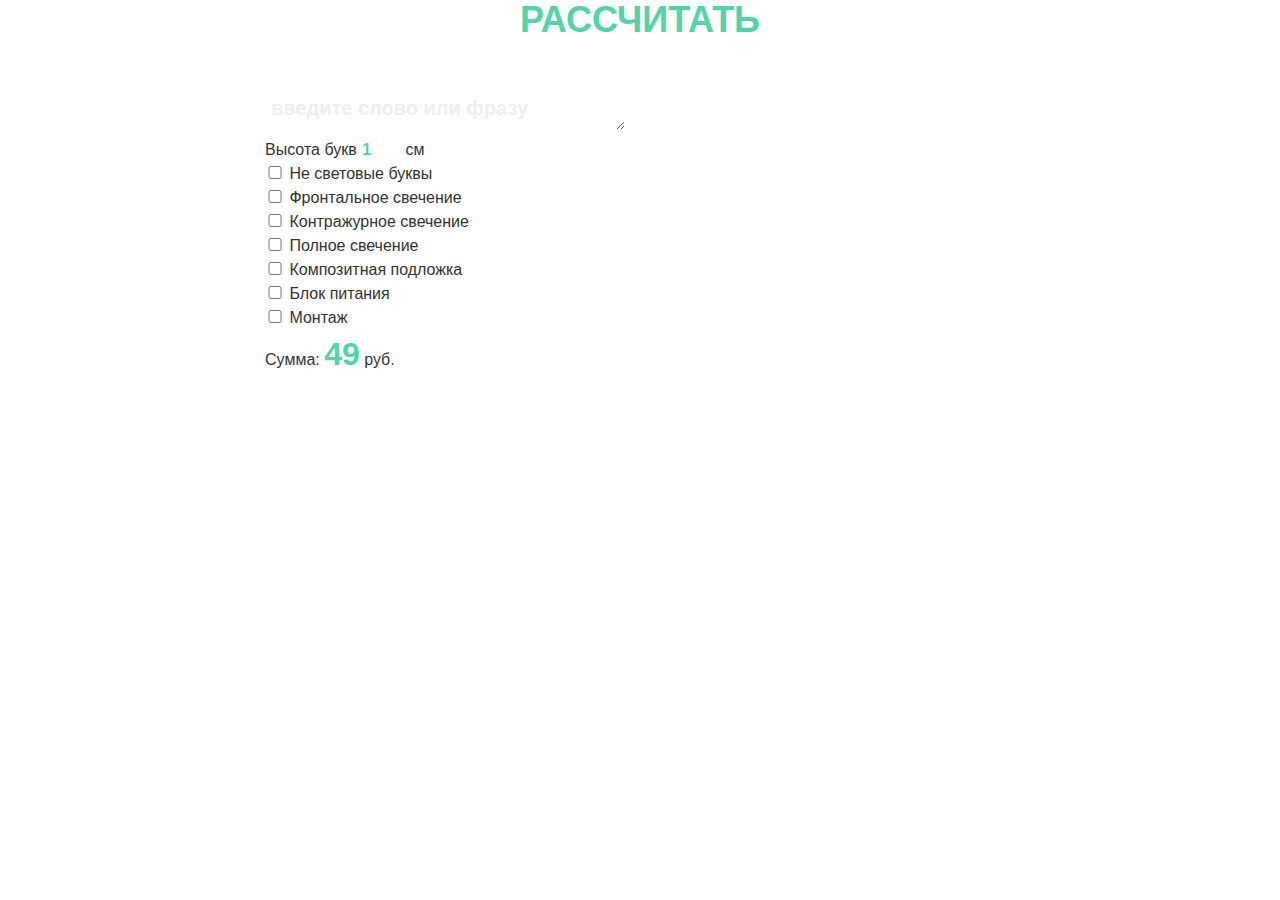
==== commit fcfeaf88: "Update index.html" ====
--- a/calc/index.html
+++ b/calc/index.html
@@ -20,7 +20,7 @@
     display: none;
 }
 		#kalk input[type=text] {
-    border: 1px solid transparent;
+    border: 1px solid transparent!important;
 }
 .mfp-wrap.mfp-close-btn-in.mfp-auto-cursor.mfp-ready {
     display: none;
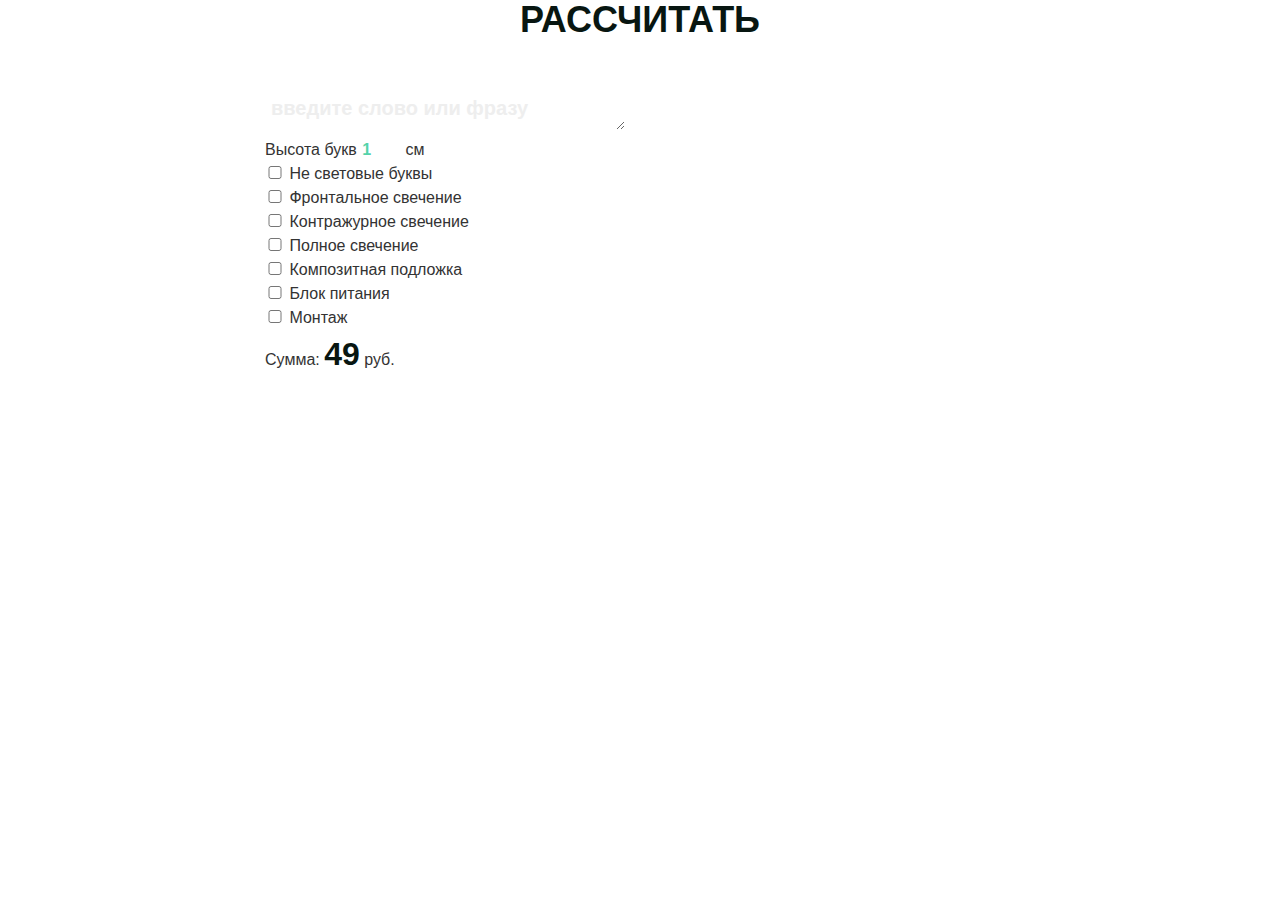
==== commit 69a30468: "Update index.html" ====
--- a/calc/index.html
+++ b/calc/index.html
@@ -32,7 +32,7 @@
      font-weight: 900!important;
 }
 		#calculator h1, #calculator span {
-    color: #53d3aa!important;
+    color: #081611!important;
 }
 		#kalk input[type=text] {
 font-weight:900;
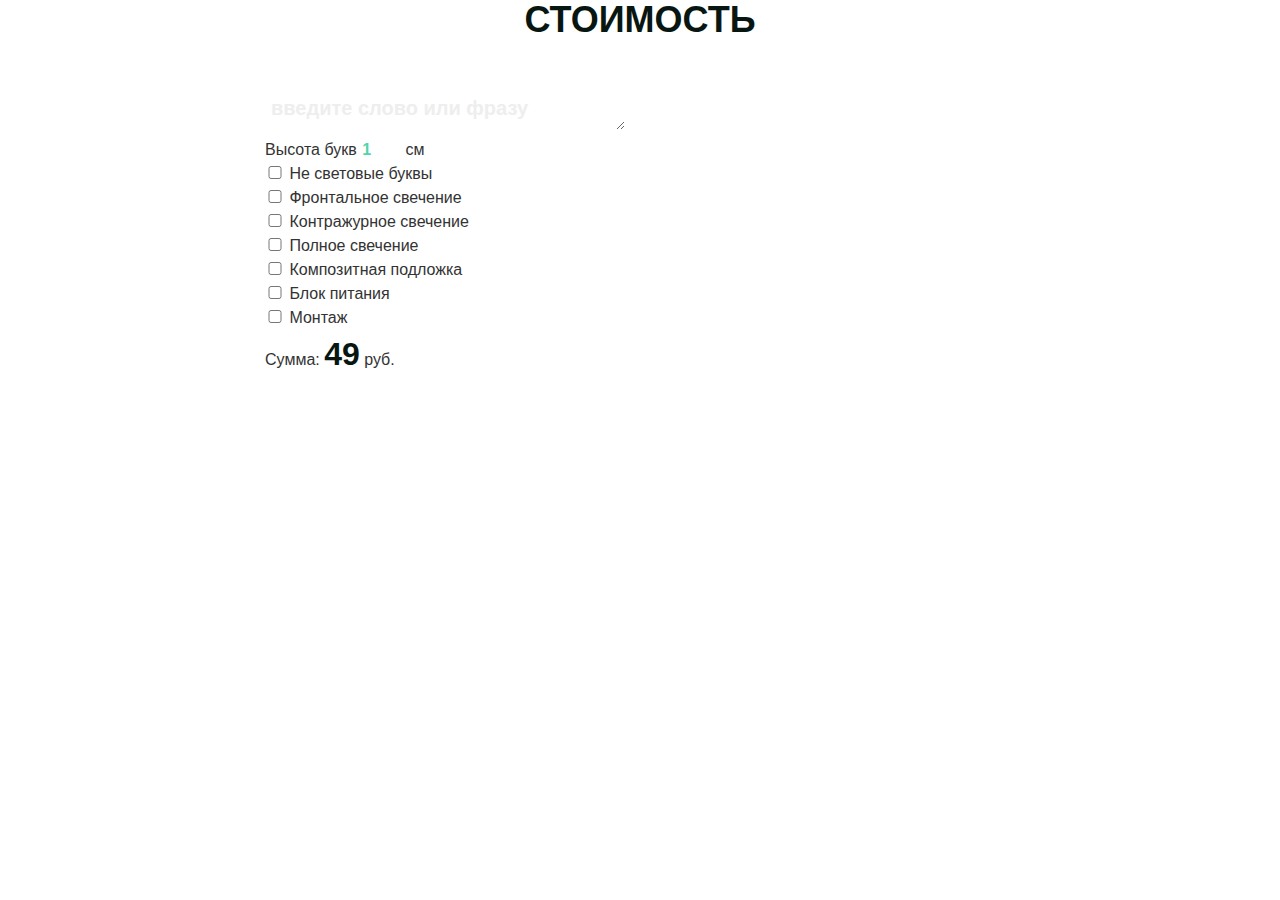
==== commit ffc3aca0: "Update index.html" ====
--- a/calc/index.html
+++ b/calc/index.html
@@ -49,7 +49,7 @@
 		<div class="row">
 			<div class="container" id="kalk">
 				<div class="row">
-					<div class="col-sm-12 col-xs-12"><h1 class="txt-c"><span class="b">Рассчитать</span><!-- <br> и мы гарантированно сделаем скидку</h1> --></div>
+					<div class="col-sm-12 col-xs-12"><h1 class="txt-c"><span class="b">Стоимость</span><!-- <br> и мы гарантированно сделаем скидку</h1> --></div>
 				</div>
 				<div class="row">
 					<div class="col-sm-6 col-md-5 col-md-offset-1 col-lg-4 col-lg-offset-2" id="ya_a">
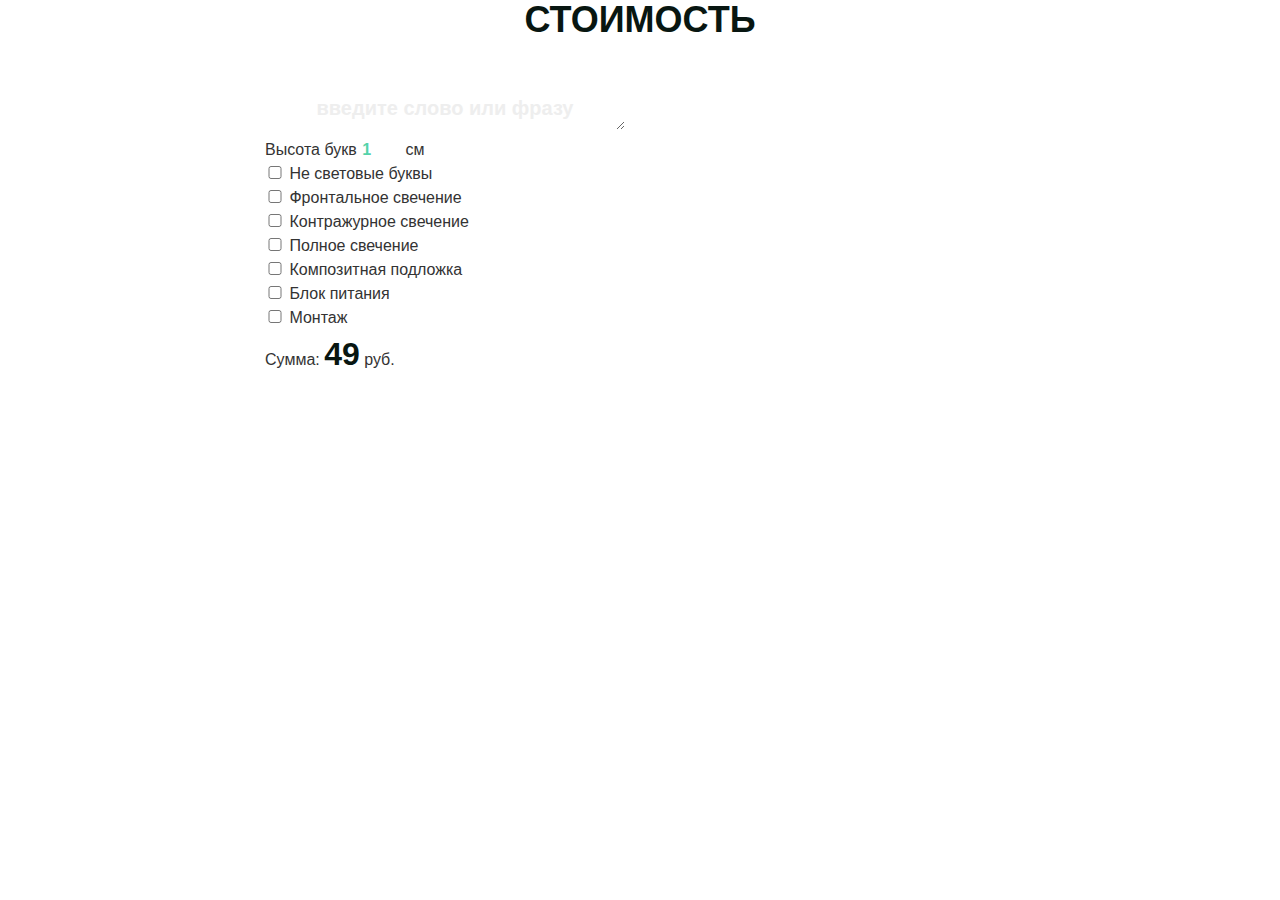
==== commit 809c223a: "Update index.html" ====
--- a/calc/index.html
+++ b/calc/index.html
@@ -55,7 +55,7 @@
 					<div class="col-sm-6 col-md-5 col-md-offset-1 col-lg-4 col-lg-offset-2" id="ya_a">
 						<center>
 						<div class="cont">
-							<textarea id="lett" placeholder="введите слово или фразу" style="border:0;"></textarea>
+							<textarea id="lett" placeholder="введите слово или фразу" style="border:0;text-align: center;"></textarea>
 						</div>
 						</center>
 						<div class="cont"> Высота букв 
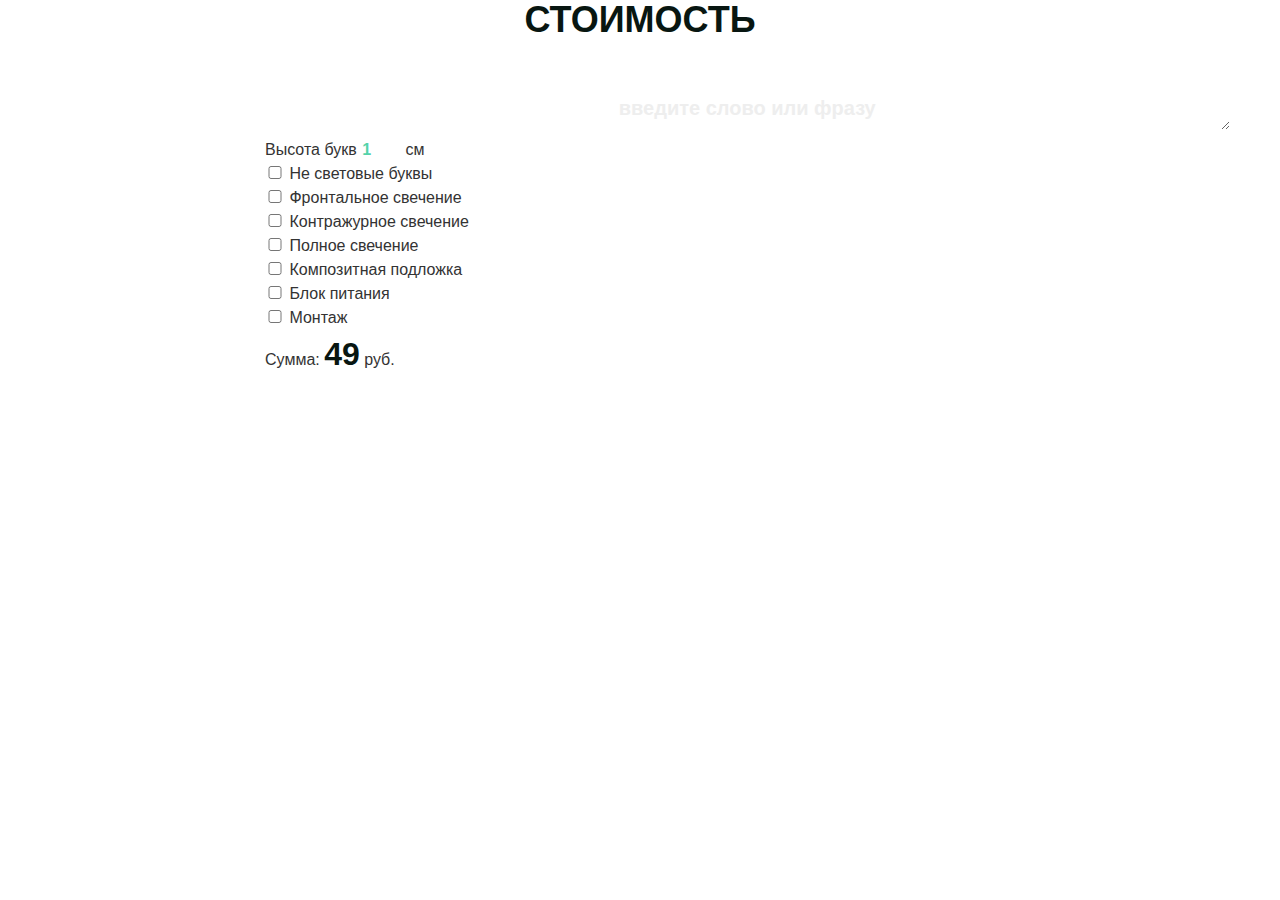
==== commit 0d45c11f: "Update index.html" ====
--- a/calc/index.html
+++ b/calc/index.html
@@ -52,7 +52,9 @@
 					<div class="col-sm-12 col-xs-12"><h1 class="txt-c"><span class="b">Стоимость</span><!-- <br> и мы гарантированно сделаем скидку</h1> --></div>
 				</div>
 				<div class="row">
-					<div class="col-sm-6 col-md-5 col-md-offset-1 col-lg-4 col-lg-offset-2" id="ya_a">
+					<div class="col-sm-6 col-md-5 col-md-offset-1 col-lg-4 col-lg-offset-2" id="ya_a" style="
+    width: 85%;
+">
 						<center>
 						<div class="cont">
 							<textarea id="lett" placeholder="введите слово или фразу" style="border:0;text-align: center;"></textarea>
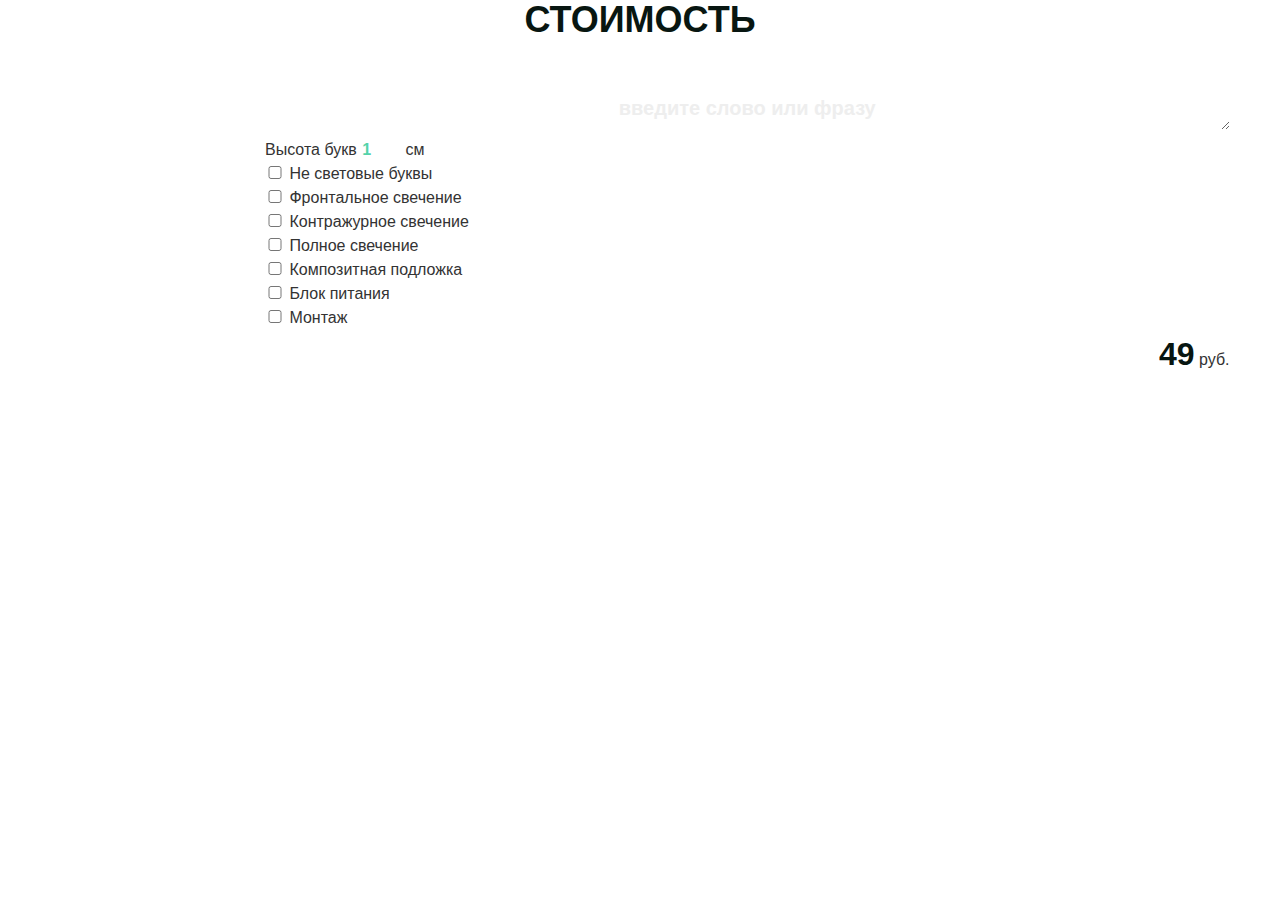
==== commit f63cf2a8: "Update index.html" ====
--- a/calc/index.html
+++ b/calc/index.html
@@ -79,7 +79,7 @@
 						</div>
 						<div class="cont"><input type="checkbox" id="power"> Блок питания</div>
 						<div class="cont"><input type="checkbox" id="montaj"> Монтаж</div>
-						<div class="sum">Сумма: <span id="itog">49</span> руб.</div>
+						<div class="sum" style="float: right;"><span id="itog">49</span> руб.</div>
 					</div>
 					<div class="col-sm-6 col-md-5 col-lg-4">
 						<div id="pcture">
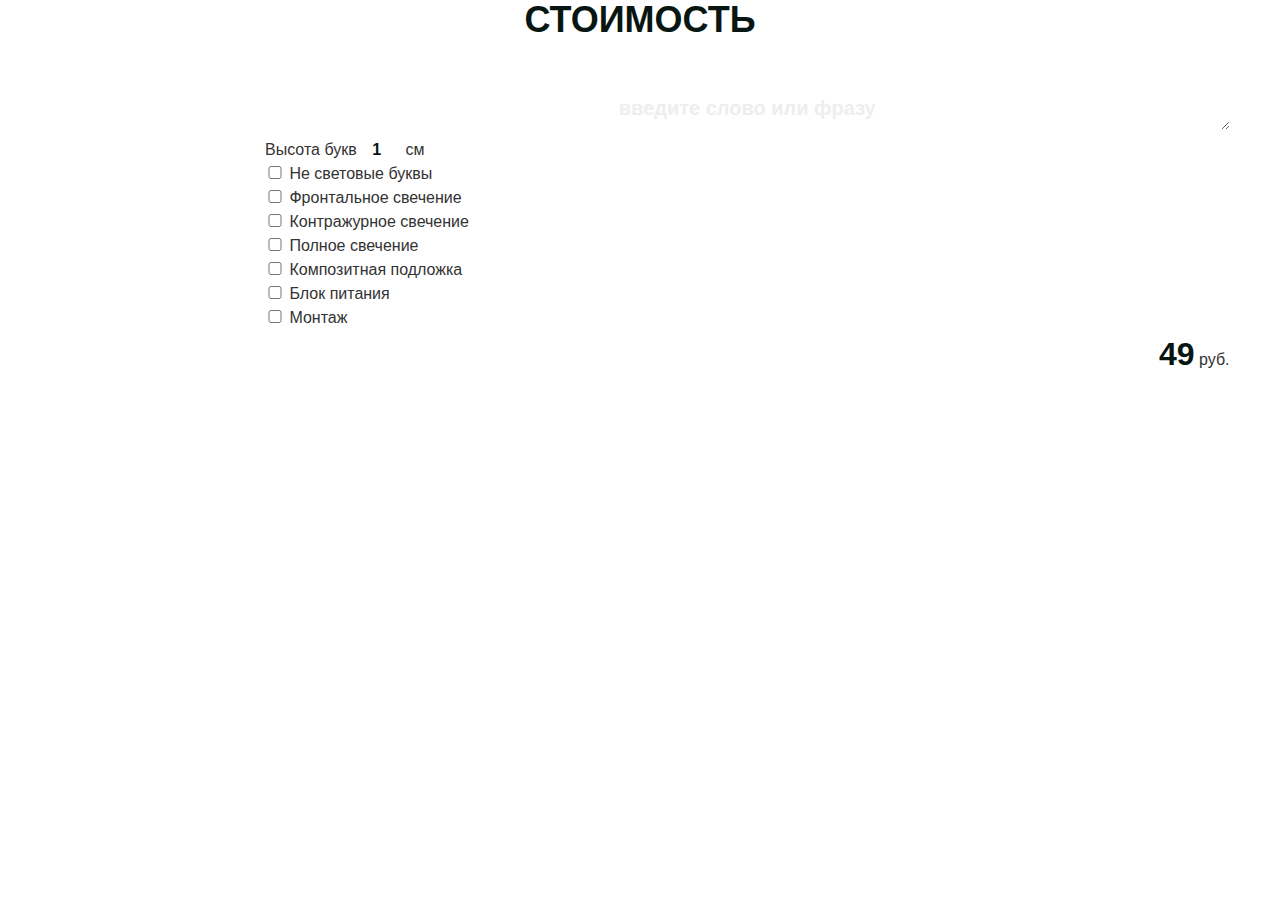
==== commit d4ef6324: "Update index.html" ====
--- a/calc/index.html
+++ b/calc/index.html
@@ -35,8 +35,9 @@
     color: #081611!important;
 }
 		#kalk input[type=text] {
-font-weight:900;
-    color: #54d3aa;
+     font-weight: 900;
+    color: #081611;
+    padding-left: 10px!important;
 }
 		.flip-container {
     display: none;
